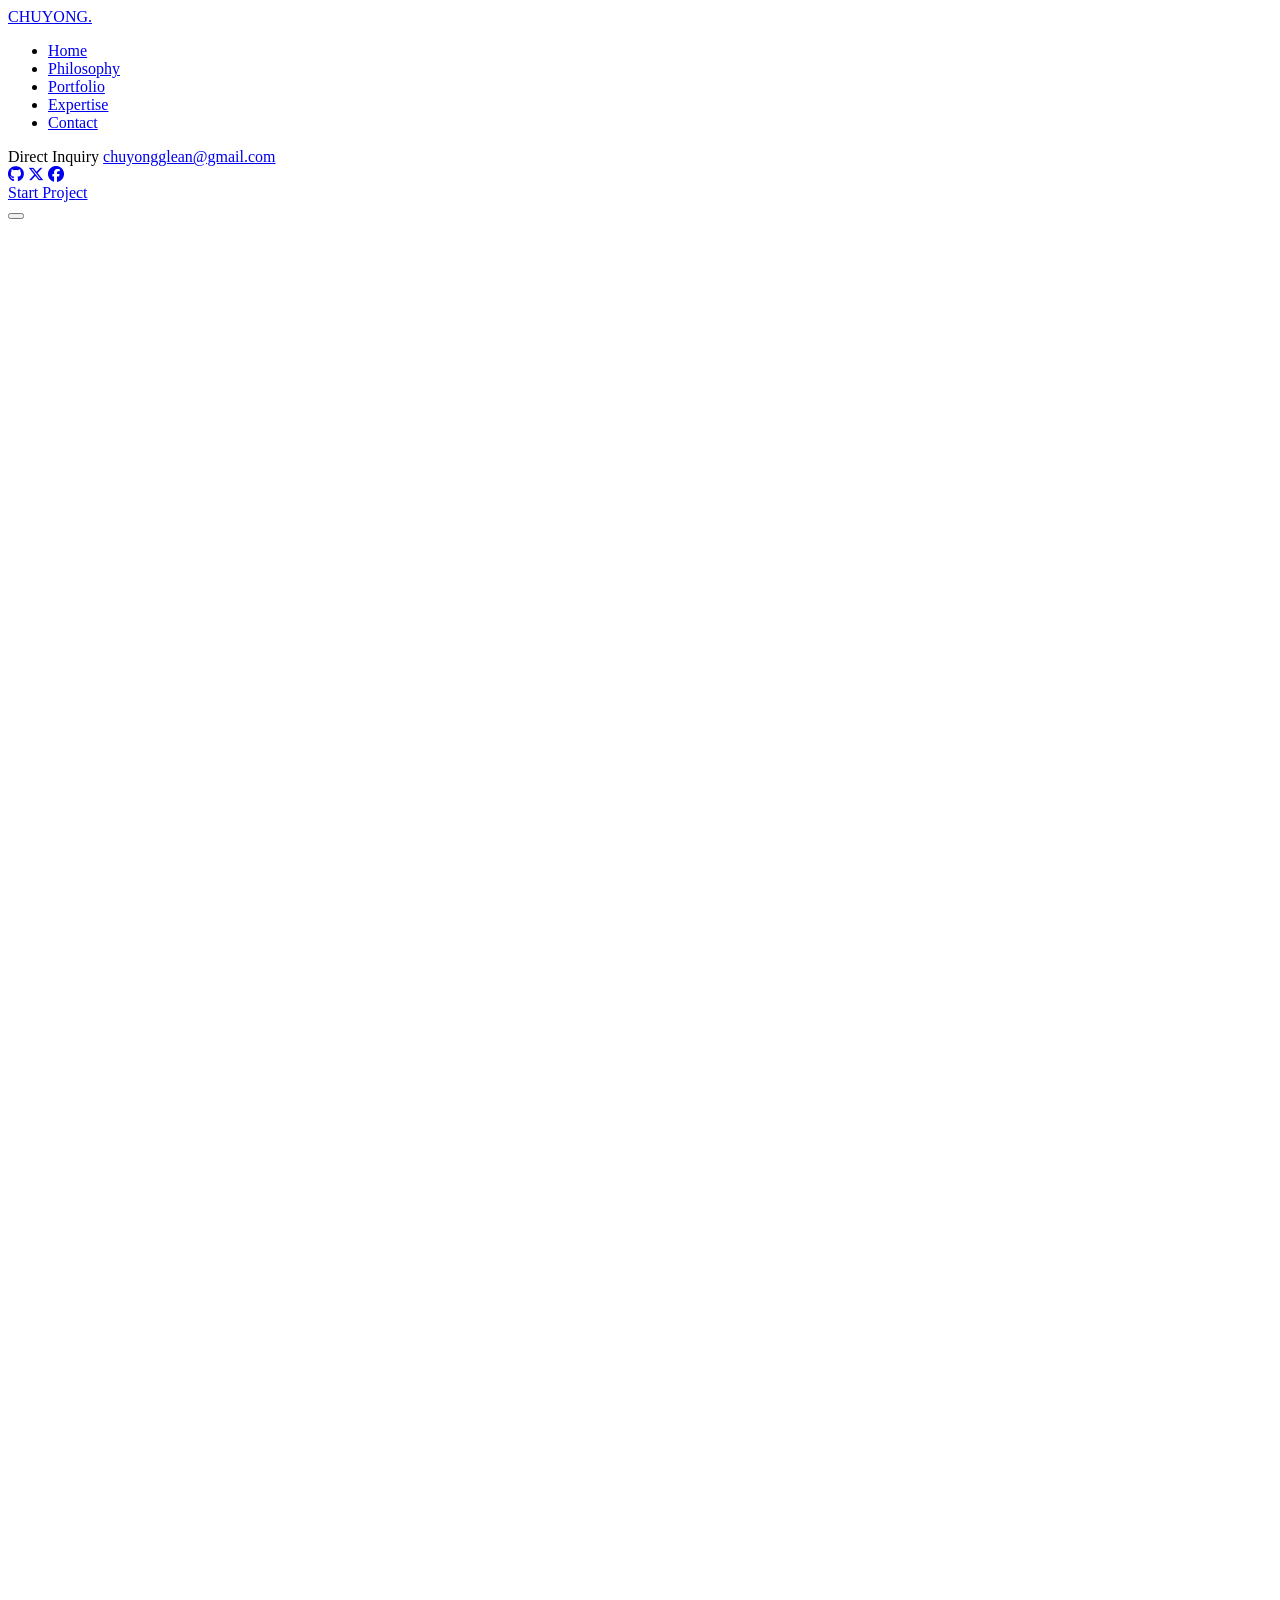
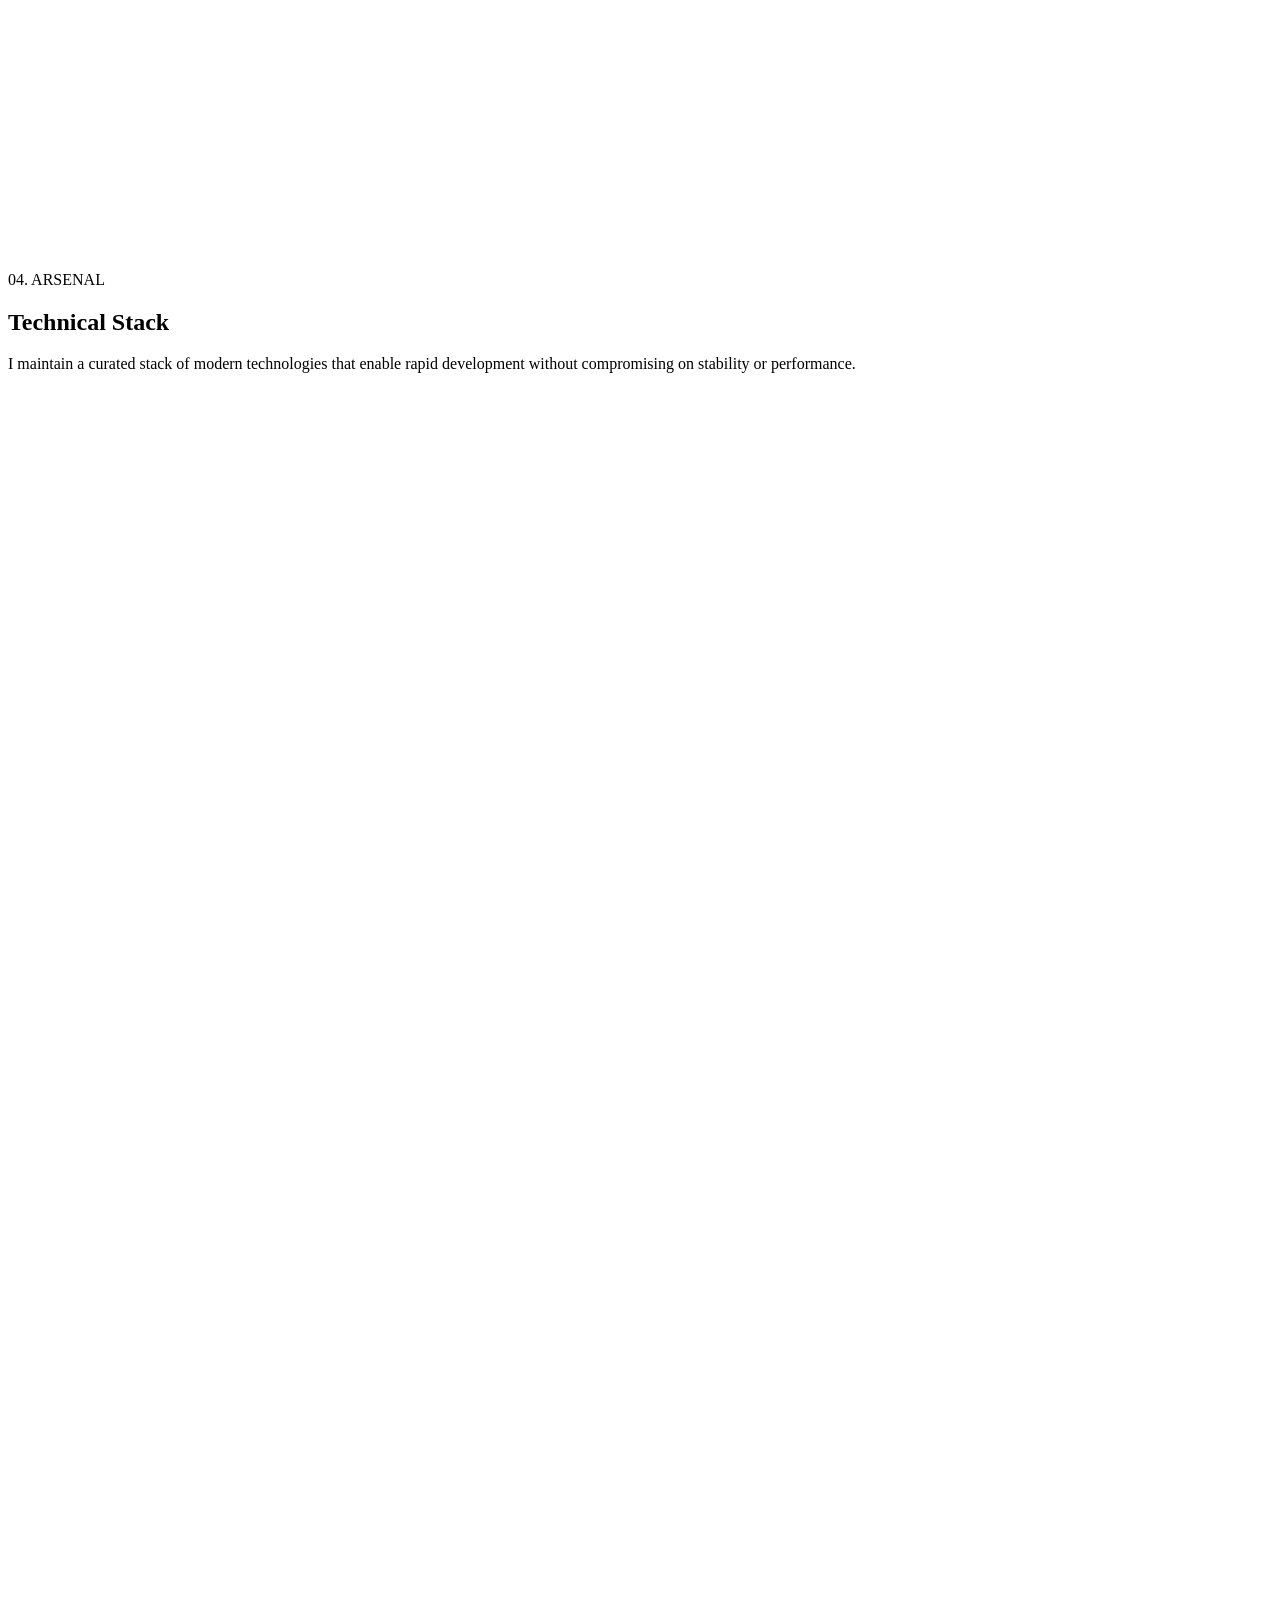
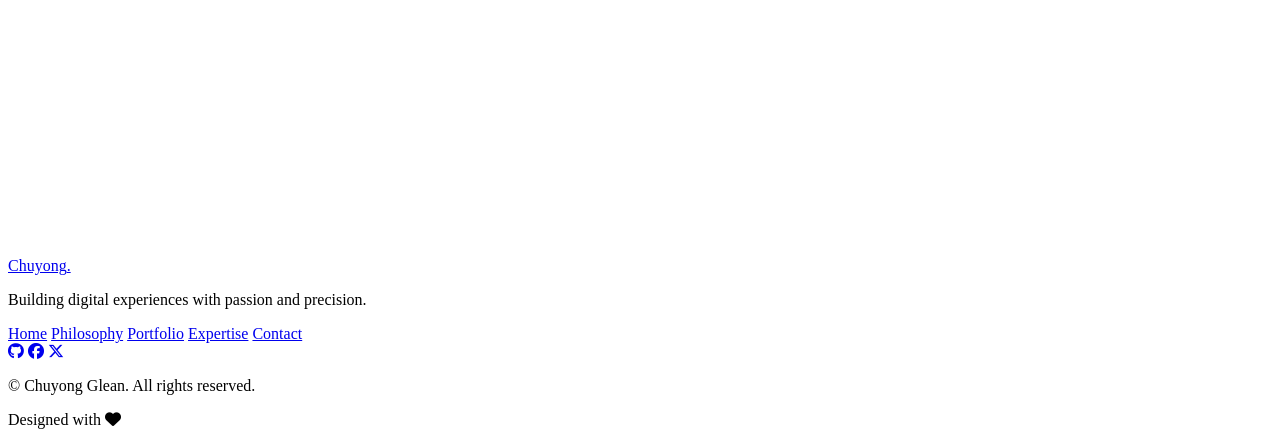
==== index.html @ 459caa67 "commit (index.html)" ====
<!DOCTYPE html><html lang="en"><head>
<!-- Google tag (gtag.js) -->
<script async src="https://www.googletagmanager.com/gtag/js?id=G-3R5TVRF5L5"></script>
<script>
  window.dataLayer = window.dataLayer || [];
  function gtag(){dataLayer.push(arguments);}
  gtag('js', new Date());

  gtag('config', 'G-3R5TVRF5L5');
</script>

 
    <meta charset="UTF-8">
    <meta name="viewport" content="width=device-width, initial-scale=1.0">
    <meta name="description" content="Chuyong Glean - World-Class Software Developer &amp; UI/UX Designer Portfolio">
    <title>Chuyong Glean | Software Developer</title>
    <link rel="stylesheet" href="style.css">
    <link rel="stylesheet" href="index.css">
    <link rel="stylesheet" href="https://fonts.googleapis.com/css2?family=Outfit:wght@300;400;500;600;700&amp;family=Plus+Jakarta+Sans:wght@400;500;600;700&amp;display=swap">
    <link rel="stylesheet" href="https://cdnjs.cloudflare.com/ajax/libs/font-awesome/6.5.1/css/all.min.css">
    <link rel="stylesheet" href="https://unpkg.com/aos@2.3.1/dist/aos.css">
</head>
<body>
    <div class="cursor-dot"></div>
    <div class="cursor-outline"></div>

    <header class="header">
        <div class="container">
            <div class="header-inner">
                <a href="#home" class="logo">
                    <span class="logo-text">CHUYONG</span><span class="logo-dot">.</span>
                </a>
                <nav class="nav-menu" aria-label="Main Navigation">
                    <ul class="nav-list">
                        <li><a href="#home" class="nav-link active">Home</a></li>
                        <li><a href="#about" class="nav-link">Philosophy</a></li>
                        <li><a href="#work" class="nav-link">Portfolio</a></li>
                        <li><a href="#services" class="nav-link">Expertise</a></li>
                        <li><a href="#contact" class="nav-link">Contact</a></li>
                    </ul>
                    <div class="nav-mobile-footer">
                        <div class="nav-mobile-details">
                            <span class="nav-mobile-label">Direct Inquiry</span>
                            <a href="mailto:chuyongglean@gmail.com" class="nav-mobile-link">chuyongglean@gmail.com</a>
                        </div>
                        <div class="nav-mobile-socials">
                            <a href="https://github.com/chuyongglean" target="_blank" aria-label="GitHub"><i class="fa-brands fa-github"></i></a>
                            <a href="https://twitter.com/Chuyongglean" target="_blank" aria-label="Twitter"><i class="fa-brands fa-x-twitter"></i></a>
                            <a href="https://facebook.com/chuyongglean.1" target="_blank" aria-label="Facebook"><i class="fa-brands fa-facebook"></i></a>
                        </div>
                    </div>
                </nav>
                <div class="header-cta">
                    <a href="#contact" class="btn-premium">Start Project</a>
                </div>
                <button class="hamburger" aria-label="Menu">
                    <span class="bar"></span>
                    <span class="bar"></span>
                    <span class="bar"></span>
                </button>
            </div>
        </div>
    </header>

    <main>
        <section id="home" class="hero-section">
            <div class="hero-background">
                <div class="hero-glow-1"></div>
                <div class="hero-glow-2"></div>
            </div>
            <div class="container">
                <div class="hero-grid">
                    <div class="hero-content" data-aos="fade-right" data-aos-duration="1200">
                        <div class="greeting-pill">
                            <span class="pill-dot"></span>
                            <span>Available for global collaboration</span>
                        </div>
                        <h1 class="hero-title">
                            <span class="hero-sub-title">Hello, I'm</span>
                            <span class="hero-main-title"><span class="hero-name">CHUYONG GLEAN</span></span>
                        </h1>
                        <p class="hero-lead">
                            Elite Software Engineer &amp; High-Performance Implementer. I architect world-class digital systems with mathematical precision and refined minimalist aesthetics.
                        </p>
                        <div class="hero-cta-group">
                            <a href="#work" class="btn btn-elite">View Portfolio</a>
                            <a href="pages/biography/index.html" class="btn btn-ghost">My Biography <i class="fa-solid fa-arrow-right-long"></i></a>
                        </div>
                    </div>
                    <div class="hero-visual" data-aos="fade-left" data-aos-duration="1200">
                        <div class="profile-frame">
                            <div class="frame-border"></div>
                            <img src="assets/Chuyongglean.png" alt="Chuyong Glean" class="profile-image-mask" fetchpriority="high">
                            <div class="profile-gradient"></div>
                        </div>
                    </div>
                </div>
            </div>
        </section>
        <section id="about" class="about-elite section-padding">
            <div class="container">
                <div class="about-layout">
                    <div class="about-visual" data-aos="fade-up">
                        <div class="visual-card">
                            <span class="card-label">Engineering Excellence</span>
                            <div class="card-stats">
                                <div class="stat-item">
                                    <span class="stat-value">4+</span>
                                    <span class="stat-name">Years Exp.</span>
                                </div>
                                <div class="stat-item">
                                    <span class="stat-value">25+</span>
                                    <span class="stat-name">Deployments</span>
                                </div>
                            </div>
                        </div>
                    </div>
                    <div class="about-narrative">
                        <div class="section-marker" data-aos="fade-right">01. THE PHILOSOPHY</div>
                        <h2 class="section-title-elite" data-aos="fade-up">
                            Bridging the gap between <span>visionary ideas</span> and high-performance reality.
                        </h2>
                        <p class="narrative-lead" data-aos="fade-up" data-aos-delay="100">
                            I am Chuyong Glean, a Software Engineer dedicated to crafting digital products that define industries. My approach is rooted in mathematical precision, clean architecture, and an obsession with user experience.
                        </p>
                        <div class="narrative-details" data-aos="fade-up" data-aos-delay="200">
                            <p>
                                Specializing in the <strong>Flutter ecosystem</strong> and <strong>Full-Stack JavaScript</strong>, I build systems that don't just function—they excel. From architecting the Shuyong Tech educational platform to developing advanced developer tools like Web IDE, my mission is to empower users through technology.
                            </p>
                        </div>
                        <div class="narrative-cta" data-aos="fade-up" data-aos-delay="300">
                            <a href="pages/biography/index.html" class="link-premium">Read Full Biography <i class="fa-solid fa-arrow-right"></i></a>
                        </div>
                    </div>
                </div>
            </div>
        </section>

        <section id="services" class="expertise-section section-padding">
            <div class="container">
                <div class="section-header-elite" data-aos="fade-up">
                    <div class="section-marker">02. EXPERTISE</div>
                    <h2 class="section-title-minimal">Core Competencies</h2>
                </div>
                <div class="expertise-grid">
                    <div class="expertise-item" data-aos="fade-up">
                        <div class="expertise-count">01</div>
                        <h3 class="expertise-title">Cross-Platform Engineering</h3>
                        <p class="expertise-desc">Building native-performance applications for iOS, Android, and Web using Flutter and Dart. Focus on complex animations and optimized state management.</p>
                        <ul class="expertise-list">
                            <li>Flutter Framework</li>
                            <li>Dart Language</li>
                            <li>Architecture Design</li>
                        </ul>
                    </div>
                    <div class="expertise-item active" data-aos="fade-up" data-aos-delay="100">
                        <div class="expertise-count">02</div>
                        <h3 class="expertise-title">Full-Stack Architecture</h3>
                        <p class="expertise-desc">Designing robust backend systems and scalable frontend interfaces. Expert in React, Node.js, and cloud-native deployments.</p>
                        <ul class="expertise-list">
                            <li>React / Next.js</li>
                            <li>Node.js / Express</li>
                            <li>PostgreSQL / Firebase</li>
                        </ul>
                    </div>
                    <div class="expertise-item" data-aos="fade-up" data-aos-delay="200">
                        <div class="expertise-count">03</div>
                        <h3 class="expertise-title">UI/UX Product Design</h3>
                        <p class="expertise-desc">Translating business logic into intuitive visual hierarchies. High-fidelity prototyping and design-system implementation with Figma.</p>
                        <ul class="expertise-list">
                            <li>Design Systems</li>
                            <li>Figma Prototyping</li>
                            <li>A11y Compliance</li>
                        </ul>
                    </div>
                </div>
            </div>
        </section>

        <section id="work" class="showcase-section section-padding">
            <div class="container">
                <div class="section-header-elite" data-aos="fade-up">
                    <div class="section-marker">03. SHOWCASE</div>
                    <h2 class="section-title-minimal">Flagship Application</h2>
                </div>
                
                <div class="showcase-wrapper">
                    <div class="showcase-grid">
                        <div class="showcase-visual" data-aos="fade-right">
                            <div class="visual-container">
                                <img src="assets/webide.png" alt="Web IDE Interface - A professional mobile code editor with high-performance execution and AI integration" class="showcase-image">
                                <div class="showcase-overlay"></div>
                            </div>
                        </div>
                        <div class="showcase-content" data-aos="fade-left">
                            <div class="showcase-badge">Advanced Web Development</div>
                            <h3 class="showcase-title">Web IDE: AI Code Editor </h3>
                            <p class="showcase-lead">
                                A professional-grade integrated development environment architected specifically for iOS. Web IDE empowers engineers to build, debug, and deploy from anywhere with zero compromises. Featuring a high-performance terminal, robust local file system access, and integrated AI assistance, it represents the absolute pinnacle of mobile software engineering tools.
                            </p>
                            <div class="feature-grid">
                                <div class="feature-card">
                                    <div class="feature-icon-box">
                                        <i class="fa-solid fa-laptop-code"></i>
                                    </div>
                                    <div class="feature-text">
                                        <h4>Desktop-Class Editor</h4>
                                        <p>Full syntax highlighting, auto-completion, and multi-cursor support optimized for high-DPI touch interfaces.</p>
                                    </div>
                                </div>
                                <div class="feature-card">
                                    <div class="feature-icon-box">
                                        <i class="fa-solid fa-brain"></i>
                                    </div>
                                    <div class="feature-text">
                                       <h4>AI-Powered Logic</h4>
                                        <p>Real-time code suggestions and architectural insights powered by deeply integrated neural models.</p>
                                    </div>
                                </div>
                                <div class="feature-card">
                                    <div class="feature-icon-box">
                                        <i class="fa-solid fa-folder-tree"></i>
                                    </div>
                                    <div class="feature-text">
                                        <h4>Elite File Management</h4>
                                        <p>Robust access to local and cloud storage with seamless version control and high-speed execution engines.</p>
                                    </div>
                                </div>
                            </div>
                            <div class="showcase-actions">
                                <a href="https://apps.apple.com/app/id6751813522" target="_blank" class="btn btn-app-store">
                                    <i class="fa-brands fa-apple"></i>
                                    <div class="app-store-text">
                                        <span>Download on the</span>
                                        <strong>App Store</strong>
                                    </div>
                                </a>
                            </div>
                        </div>
                    </div>
                </div>
            </div>
        </section>

        <section id="skills" class="skills-elite section-padding">
            <div class="container">
                <div class="skills-layout">
                    <div class="skills-info">
                        <div class="section-marker">04. ARSENAL</div>
                        <h2 class="section-title-minimal">Technical Stack</h2>
                        <p class="skills-lead">I maintain a curated stack of modern technologies that enable rapid development without compromising on stability or performance.</p>
                    </div>
                    <div class="skills-categories">
                        <div class="skill-tier" data-aos="fade-left">
                            <h4 class="tier-name">Core Engineering</h4>
                            <div class="tier-tags">
                                <span>Flutter</span>
                                <span>Dart</span>
                                <span>TypeScript</span>
                                <span>React</span>
                                <span>Node.js</span>
                            </div>
                        </div>
                        <div class="skill-tier" data-aos="fade-left" data-aos-delay="100">
                            <h4 class="tier-name">Ecosystem & Cloud</h4>
                            <div class="tier-tags">
                                <span>PostgreSQL</span>
                                <span>Firebase</span>
                                <span>AWS</span>
                                <span>Supabase</span>
                                <span>Docker</span>
                                <span>Redis</span>
                            </div>
                        </div>
                        <div class="skill-tier" data-aos="fade-left" data-aos-delay="200">
                            <h4 class="tier-name">Interface & Design</h4>
                            <div class="tier-tags">
                                <span>Figma</span>
                                <span>Tailwind CSS</span>
                                <span>Framer Motion</span>
                                <span>GSAP</span>
                            </div>
                        </div>
                    </div>
                </div>
            </div>
        </section>
        
        <section id="testimonials" class="testimonials-section section-padding">
            <div class="container">
                <div class="section-header text-center" data-aos="fade-up">
                    <span class="section-subtitle">Testimonials</span>
                    <h2 class="section-title">Client Stories</h2>
                </div>
                <div class="testimonials-grid">
                    <div class="testimonial-card" data-aos="fade-up">
                        <div class="quote-icon"><i class="fas fa-quote-right"></i></div>
                        <p class="testimonial-text">"Chuyong is a highly skilled developer with a keen eye for detail. He delivered a high-quality product on time and was a pleasure to work with throughout the entire process. Highly recommended!"</p>
                        <div class="testimonial-user">
                            <img src="https://images.unsplash.com/photo-1507003211169-0a1dd7228f2d?ixlib=rb-4.0.3&amp;auto=format&amp;fit=crop&amp;w=387&amp;q=80" alt="Jane Doe">
                            <div class="user-info">
                                <h4>Jane Doe</h4>
                                <span>CEO, Tech Solutions</span>
                            </div>
                        </div>
                    </div>
                    <div class="testimonial-card" data-aos="fade-up" data-aos-delay="100">
                        <div class="quote-icon"><i class="fas fa-quote-right"></i></div>
                        <p class="testimonial-text">"His understanding of modern software development and UI/UX principles is exceptional. He transformed our rough sketches into a fully functional and beautiful application that exceeded our expectations."
                        </p>
                        <div class="testimonial-user">
                            <img src="https://images.unsplash.com/photo-1500648767791-00dcc994a43e?ixlib=rb-4.0.3&amp;auto=format&amp;fit=crop&amp;w=387&amp;q=80" alt="John Smith">
                            <div class="user-info">
                                <h4>John Smith</h4>
                                <span>PM, Creative Minds</span>
                            </div>
                        </div>
                    </div>
                     <div class="testimonial-card" data-aos="fade-up" data-aos-delay="200">
                        <div class="quote-icon"><i class="fas fa-quote-right"></i></div>
                        <p class="testimonial-text">"Working with Chuyong was a breeze. He communicates clearly, understands requirements quickly, and delivers pixel-perfect code. A true professional in every sense."</p>
                        <div class="testimonial-user">
                            <img src="https://images.unsplash.com/photo-1494790108377-be9c29b29330?ixlib=rb-4.0.3&amp;auto=format&amp;fit=crop&amp;w=387&amp;q=80" alt="Sarah Lee">
                            <div class="user-info">
                                <h4>Sarah Lee</h4>
                                <span>Founder, StartUp Inc</span>
                            </div>
                        </div>
                    </div>
                </div>
            </div>
        </section>

        <section id="contact" class="contact-section section-padding">
            <div class="container">
                <div class="contact-wrapper">
                    <div class="contact-info" data-aos="fade-right">
                        <span class="section-subtitle">Get in Touch</span>
                        <h2 class="section-title">Let's Build Something <span class="gradient-text">Amazing!</span></h2>
                        <p>I'm currently available for freelance work and open to discussing new projects. Whether you have a question or just want to say hi, my inbox is always open!</p>
                        
                        <div class="contact-details">
                            <div class="contact-item">
                                <div class="icon-circle"><i class="fas fa-envelope"></i></div>
                                <div>
                                    <h4>Email Me</h4>
                                    <p>chuyongglean@gmail.com</p>
                                </div>
                            </div>
                            <div class="contact-item">
                                <div class="icon-circle"><i class="fas fa-phone"></i></div>
                                <div>
                                    <h4>Call Me</h4>
                                    <p>+237 674 246 593</p>
                                </div>
                            </div>
                            <div class="contact-item">
                                <div class="icon-circle"><i class="fas fa-map-marker-alt"></i></div>
                                <div>
                                    <h4>Location</h4>
                                    <p>Cameroon, Africa</p>
                                </div>
                            </div>
                        </div>
                    </div>
                    <div class="contact-form-container" data-aos="fade-left">
                        <form class="contact-form" id="contactForm" novalidate="">
                            <h3>Send Message</h3>
                            <div class="form-group">
                                <label for="name">Full Name</label>
                                <input type="text" id="name" name="name" placeholder="John Doe" required="">
                            </div>
                            <div class="form-group">
                                <label for="email">Email Address</label>
                                <input type="email" id="email" name="email" placeholder="john@example.com" required="">
                            </div>
                            <div class="form-group">
                                <label for="subject">Subject</label>
                                <select id="subject" name="subject" required="">
                                    <option value="" disabled selected>Select Inquiry Type</option>
                                    <option value="New Project Proposal">New Project Proposal</option>
                                    <option value="Professional Networking">Professional Networking</option>
                                    <option value="Technical Consultation">Technical Consultation</option>
                                    <option value="General Inquiry">General Inquiry</option>
                                </select>
                            </div>
                            <div class="form-group">
                                <label for="message">Message</label>
                                <textarea id="message" name="message" rows="4" placeholder="Tell me about your project..." required=""></textarea>
                            </div>
                            <button type="submit" class="btn primary-btn submit-btn">Send Message <i class="fas fa-paper-plane"></i></button>
                            <div id="form-status"></div>
                        </form>
                    </div>
                </div>
            </div>
        </section>
    </main>

    <footer class="footer">
        <div class="container">
            <div class="footer-content">
                <div class="footer-logo">
                    <a href="#home">Chuyong<span class="dot">.</span></a>
                    <p>Building digital experiences with passion and precision.</p>
                </div>
                <div class="footer-nav">
                    <div class="footer-links">
                        <a href="#home">Home</a>
                        <a href="#about">Philosophy</a>
                        <a href="#work">Portfolio</a>
                        <a href="#services">Expertise</a>
                        <a href="#contact">Contact</a>
                    </div>
                    <div class="footer-socials">
                        <a href="https://github.com/chuyongglean" target="_blank" title="GitHub"><i class="fab fa-github"></i></a>
                        <a href="https://facebook.com/chuyongglean.1" target="_blank" title="Facebook"><i class="fab fa-facebook"></i></a>
                        <a href="https://twitter.com/Chuyongglean" target="_blank" title="Twitter"><i class="fa-brands fa-x-twitter"></i></a>
                    </div>
                </div>
            </div>
            <div class="footer-bottom">
                <p>© <span id="current-year"></span> Chuyong Glean. All rights reserved.</p>
                <p>Designed with <i class="fas fa-heart pulse"></i></p>
            </div>
        </div>
    </footer>

    <script src="https://unpkg.com/aos@2.3.1/dist/aos.js"></script>
    <script src="script.js"></script>


            </body></html>
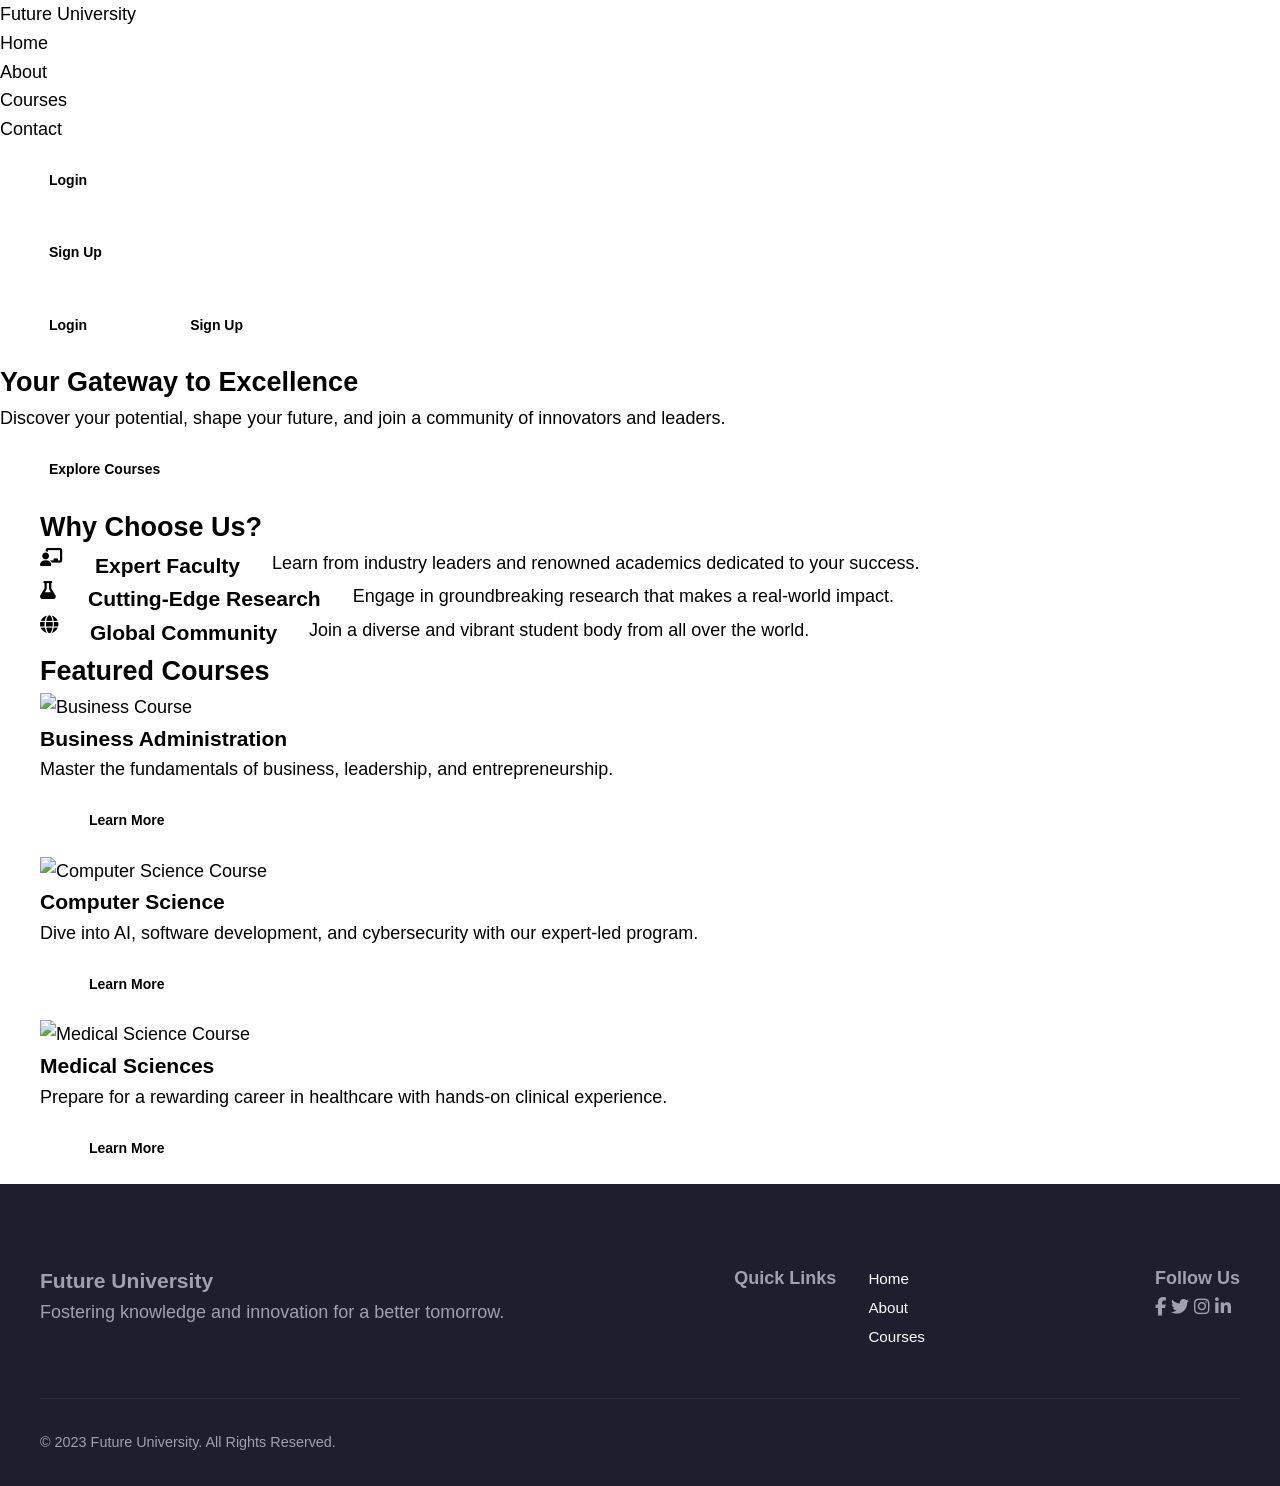
==== commit c589e755: "commit (index.html)" ====
--- a/index.html
+++ b/index.html
@@ -1,433 +1,136 @@
 <!DOCTYPE html><html lang="en"><head>
-<!-- Google tag (gtag.js) -->
-<script async src="https://www.googletagmanager.com/gtag/js?id=G-3R5TVRF5L5"></script>
-<script>
-  window.dataLayer = window.dataLayer || [];
-  function gtag(){dataLayer.push(arguments);}
-  gtag('js', new Date());
-
-  gtag('config', 'G-3R5TVRF5L5');
-</script>
-
- 
     <meta charset="UTF-8">
     <meta name="viewport" content="width=device-width, initial-scale=1.0">
-    <meta name="description" content="Chuyong Glean - World-Class Software Developer &amp; UI/UX Designer Portfolio">
-    <title>Chuyong Glean | Software Developer</title>
+    <title>Future University - Your Gateway to Excellence</title>
     <link rel="stylesheet" href="style.css">
-    <link rel="stylesheet" href="index.css">
-    <link rel="stylesheet" href="https://fonts.googleapis.com/css2?family=Outfit:wght@300;400;500;600;700&amp;family=Plus+Jakarta+Sans:wght@400;500;600;700&amp;display=swap">
-    <link rel="stylesheet" href="https://cdnjs.cloudflare.com/ajax/libs/font-awesome/6.5.1/css/all.min.css">
-    <link rel="stylesheet" href="https://unpkg.com/aos@2.3.1/dist/aos.css">
-</head>
+    <link rel="preconnect" href="https://fonts.googleapis.com">
+    <link rel="preconnect" href="https://fonts.gstatic.com" crossorigin="">
+    <link href="https://fonts.googleapis.com/css2?family=Poppins:wght@300;400;600;700&amp;display=swap" rel="stylesheet">
+    <link rel="stylesheet" href="https://cdnjs.cloudflare.com/ajax/libs/font-awesome/6.4.0/css/all.min.css">
+<link rel="stylesheet" href="pages/dashboard/css/dashboard.css"><link rel="stylesheet" href="pages/auth/css/auth.css"></head>
 <body>
-    <div class="cursor-dot"></div>
-    <div class="cursor-outline"></div>
 
     <header class="header">
-        <div class="container">
-            <div class="header-inner">
-                <a href="#home" class="logo">
-                    <span class="logo-text">CHUYONG</span><span class="logo-dot">.</span>
-                </a>
-                <nav class="nav-menu" aria-label="Main Navigation">
-                    <ul class="nav-list">
-                        <li><a href="#home" class="nav-link active">Home</a></li>
-                        <li><a href="#about" class="nav-link">Philosophy</a></li>
-                        <li><a href="#work" class="nav-link">Portfolio</a></li>
-                        <li><a href="#services" class="nav-link">Expertise</a></li>
-                        <li><a href="#contact" class="nav-link">Contact</a></li>
-                    </ul>
-                    <div class="nav-mobile-footer">
-                        <div class="nav-mobile-details">
-                            <span class="nav-mobile-label">Direct Inquiry</span>
-                            <a href="mailto:chuyongglean@gmail.com" class="nav-mobile-link">chuyongglean@gmail.com</a>
-                        </div>
-                        <div class="nav-mobile-socials">
-                            <a href="https://github.com/chuyongglean" target="_blank" aria-label="GitHub"><i class="fa-brands fa-github"></i></a>
-                            <a href="https://twitter.com/Chuyongglean" target="_blank" aria-label="Twitter"><i class="fa-brands fa-x-twitter"></i></a>
-                            <a href="https://facebook.com/chuyongglean.1" target="_blank" aria-label="Facebook"><i class="fa-brands fa-facebook"></i></a>
-                        </div>
-                    </div>
-                </nav>
-                <div class="header-cta">
-                    <a href="#contact" class="btn-premium">Start Project</a>
-                </div>
-                <button class="hamburger" aria-label="Menu">
-                    <span class="bar"></span>
-                    <span class="bar"></span>
-                    <span class="bar"></span>
-                </button>
+        <nav class="navbar">
+            <a href="index.html" class="nav-logo">Future University</a>
+            <ul class="nav-menu">
+                <li class="nav-item"><a href="#" class="nav-link">Home</a></li>
+                <li class="nav-item"><a href="#about" class="nav-link">About</a></li>
+                <li class="nav-item"><a href="#courses" class="nav-link">Courses</a></li>
+                <li class="nav-item"><a href="#contact" class="nav-link">Contact</a></li>
+                <li class="nav-item nav-item-auth">
+                    <a href="pages/login/html/login.html" class="btn btn-secondary">Login</a>
+                </li>
+                <li class="nav-item nav-item-auth">
+                    <a href="pages/signup/html/signup.html" class="btn btn-primary">Sign Up</a>
+                </li>
+            </ul>
+            <div class="nav-auth">
+                <a href="pages/login/html/login.html" class="btn btn-secondary">Login</a>
+                <a href="pages/signup/html/signup.html" class="btn btn-primary">Sign Up</a>
             </div>
-        </div>
+            <div class="hamburger">
+                <span class="bar"></span>
+                <span class="bar"></span>
+                <span class="bar"></span>
+            </div>
+        </nav>
     </header>
 
     <main>
-        <section id="home" class="hero-section">
-            <div class="hero-background">
-                <div class="hero-glow-1"></div>
-                <div class="hero-glow-2"></div>
+        <section class="hero">
+            <div class="hero-content">
+                <h1>Your Gateway to Excellence</h1>
+                <p>Discover your potential, shape your future, and join a community of innovators and leaders.</p>
+                <a href="#courses" class="btn btn-primary btn-lg">Explore Courses</a>
             </div>
-            <div class="container">
-                <div class="hero-grid">
-                    <div class="hero-content" data-aos="fade-right" data-aos-duration="1200">
-                        <div class="greeting-pill">
-                            <span class="pill-dot"></span>
-                            <span>Available for global collaboration</span>
-                        </div>
-                        <h1 class="hero-title">
-                            <span class="hero-sub-title">Hello, I'm</span>
-                            <span class="hero-main-title"><span class="hero-name">CHUYONG GLEAN</span></span>
-                        </h1>
-                        <p class="hero-lead">
-                            Elite Software Engineer &amp; High-Performance Implementer. I architect world-class digital systems with mathematical precision and refined minimalist aesthetics.
-                        </p>
-                        <div class="hero-cta-group">
-                            <a href="#work" class="btn btn-elite">View Portfolio</a>
-                            <a href="pages/biography/index.html" class="btn btn-ghost">My Biography <i class="fa-solid fa-arrow-right-long"></i></a>
-                        </div>
-                    </div>
-                    <div class="hero-visual" data-aos="fade-left" data-aos-duration="1200">
-                        <div class="profile-frame">
-                            <div class="frame-border"></div>
-                            <img src="assets/Chuyongglean.png" alt="Chuyong Glean" class="profile-image-mask" fetchpriority="high">
-                            <div class="profile-gradient"></div>
-                        </div>
-                    </div>
+        </section>
+
+        <section id="about" class="container about-section">
+            <h2>Why Choose Us?</h2>
+            <div class="features">
+                <div class="feature-card">
+                    <i class="fas fa-chalkboard-teacher"></i>
+                    <h3>Expert Faculty</h3>
+                    <p>Learn from industry leaders and renowned academics dedicated to your success.</p>
+                </div>
+                <div class="feature-card">
+                    <i class="fas fa-flask"></i>
+                    <h3>Cutting-Edge Research</h3>
+                    <p>Engage in groundbreaking research that makes a real-world impact.</p>
+                </div>
+                <div class="feature-card">
+                    <i class="fas fa-globe"></i>
+                    <h3>Global Community</h3>
+                    <p>Join a diverse and vibrant student body from all over the world.</p>
                 </div>
             </div>
         </section>
-        <section id="about" class="about-elite section-padding">
+
+        <section id="courses" class="courses-section">
             <div class="container">
-                <div class="about-layout">
-                    <div class="about-visual" data-aos="fade-up">
-                        <div class="visual-card">
-                            <span class="card-label">Engineering Excellence</span>
-                            <div class="card-stats">
-                                <div class="stat-item">
-                                    <span class="stat-value">4+</span>
-                                    <span class="stat-name">Years Exp.</span>
-                                </div>
-                                <div class="stat-item">
-                                    <span class="stat-value">25+</span>
-                                    <span class="stat-name">Deployments</span>
-                                </div>
-                            </div>
+                <h2>Featured Courses</h2>
+                <div class="course-grid">
+                    <div class="course-card">
+                        <img src="https://images.unsplash.com/photo-1542744173-8e7e53415bb0?ixlib=rb-4.0.3&amp;ixid=M3wxMjA3fDB8MHxwaG90by1wYWdlfHx8fGVufDB8fHx8fA%3D%3D&amp;auto=format&amp;fit=crop&amp;w=1170&amp;q=80" alt="Business Course">
+                        <div class="course-content">
+                            <h3>Business Administration</h3>
+                            <p>Master the fundamentals of business, leadership, and entrepreneurship.</p>
+                            <a href="#" class="btn btn-secondary">Learn More</a>
                         </div>
                     </div>
-                    <div class="about-narrative">
-                        <div class="section-marker" data-aos="fade-right">01. THE PHILOSOPHY</div>
-                        <h2 class="section-title-elite" data-aos="fade-up">
-                            Bridging the gap between <span>visionary ideas</span> and high-performance reality.
-                        </h2>
-                        <p class="narrative-lead" data-aos="fade-up" data-aos-delay="100">
-                            I am Chuyong Glean, a Software Engineer dedicated to crafting digital products that define industries. My approach is rooted in mathematical precision, clean architecture, and an obsession with user experience.
-                        </p>
-                        <div class="narrative-details" data-aos="fade-up" data-aos-delay="200">
-                            <p>
-                                Specializing in the <strong>Flutter ecosystem</strong> and <strong>Full-Stack JavaScript</strong>, I build systems that don't just function—they excel. From architecting the Shuyong Tech educational platform to developing advanced developer tools like Web IDE, my mission is to empower users through technology.
-                            </p>
+                    <div class="course-card">
+                        <img src="https://images.unsplash.com/photo-1518770660439-4636190af475?ixlib=rb-4.0.3&amp;ixid=M3wxMjA3fDB8MHxwaG90by1wYWdlfHx8fGVufDB8fHx8fA%3D%3D&amp;auto=format&amp;fit=crop&amp;w=1170&amp;q=80" alt="Computer Science Course">
+                        <div class="course-content">
+                            <h3>Computer Science</h3>
+                            <p>Dive into AI, software development, and cybersecurity with our expert-led program.</p>
+                            <a href="#" class="btn btn-secondary">Learn More</a>
                         </div>
-                        <div class="narrative-cta" data-aos="fade-up" data-aos-delay="300">
-                            <a href="pages/biography/index.html" class="link-premium">Read Full Biography <i class="fa-solid fa-arrow-right"></i></a>
+                    </div>
+                    <div class="course-card">
+                        <img src="https://images.unsplash.com/photo-1532187863486-abf9dbad1b69?ixlib=rb-4.0.3&amp;ixid=M3wxMjA3fDB8MHxwaG90by1wYWdlfHx8fGVufDB8fHx8fA%3D%3D&amp;auto=format&amp;fit=crop&amp;w=1170&amp;q=80" alt="Medical Science Course">
+                        <div class="course-content">
+                            <h3>Medical Sciences</h3>
+                            <p>Prepare for a rewarding career in healthcare with hands-on clinical experience.</p>
+                            <a href="#" class="btn btn-secondary">Learn More</a>
                         </div>
                     </div>
                 </div>
             </div>
         </section>
 
-        <section id="services" class="expertise-section section-padding">
-            <div class="container">
-                <div class="section-header-elite" data-aos="fade-up">
-                    <div class="section-marker">02. EXPERTISE</div>
-                    <h2 class="section-title-minimal">Core Competencies</h2>
-                </div>
-                <div class="expertise-grid">
-                    <div class="expertise-item" data-aos="fade-up">
-                        <div class="expertise-count">01</div>
-                        <h3 class="expertise-title">Cross-Platform Engineering</h3>
-                        <p class="expertise-desc">Building native-performance applications for iOS, Android, and Web using Flutter and Dart. Focus on complex animations and optimized state management.</p>
-                        <ul class="expertise-list">
-                            <li>Flutter Framework</li>
-                            <li>Dart Language</li>
-                            <li>Architecture Design</li>
-                        </ul>
-                    </div>
-                    <div class="expertise-item active" data-aos="fade-up" data-aos-delay="100">
-                        <div class="expertise-count">02</div>
-                        <h3 class="expertise-title">Full-Stack Architecture</h3>
-                        <p class="expertise-desc">Designing robust backend systems and scalable frontend interfaces. Expert in React, Node.js, and cloud-native deployments.</p>
-                        <ul class="expertise-list">
-                            <li>React / Next.js</li>
-                            <li>Node.js / Express</li>
-                            <li>PostgreSQL / Firebase</li>
-                        </ul>
-                    </div>
-                    <div class="expertise-item" data-aos="fade-up" data-aos-delay="200">
-                        <div class="expertise-count">03</div>
-                        <h3 class="expertise-title">UI/UX Product Design</h3>
-                        <p class="expertise-desc">Translating business logic into intuitive visual hierarchies. High-fidelity prototyping and design-system implementation with Figma.</p>
-                        <ul class="expertise-list">
-                            <li>Design Systems</li>
-                            <li>Figma Prototyping</li>
-                            <li>A11y Compliance</li>
-                        </ul>
-                    </div>
-                </div>
-            </div>
-        </section>
-
-        <section id="work" class="showcase-section section-padding">
-            <div class="container">
-                <div class="section-header-elite" data-aos="fade-up">
-                    <div class="section-marker">03. SHOWCASE</div>
-                    <h2 class="section-title-minimal">Flagship Application</h2>
-                </div>
-                
-                <div class="showcase-wrapper">
-                    <div class="showcase-grid">
-                        <div class="showcase-visual" data-aos="fade-right">
-                            <div class="visual-container">
-                                <img src="assets/webide.png" alt="Web IDE Interface - A professional mobile code editor with high-performance execution and AI integration" class="showcase-image">
-                                <div class="showcase-overlay"></div>
-                            </div>
-                        </div>
-                        <div class="showcase-content" data-aos="fade-left">
-                            <div class="showcase-badge">Advanced Web Development</div>
-                            <h3 class="showcase-title">Web IDE: AI Code Editor </h3>
-                            <p class="showcase-lead">
-                                A professional-grade integrated development environment architected specifically for iOS. Web IDE empowers engineers to build, debug, and deploy from anywhere with zero compromises. Featuring a high-performance terminal, robust local file system access, and integrated AI assistance, it represents the absolute pinnacle of mobile software engineering tools.
-                            </p>
-                            <div class="feature-grid">
-                                <div class="feature-card">
-                                    <div class="feature-icon-box">
-                                        <i class="fa-solid fa-laptop-code"></i>
-                                    </div>
-                                    <div class="feature-text">
-                                        <h4>Desktop-Class Editor</h4>
-                                        <p>Full syntax highlighting, auto-completion, and multi-cursor support optimized for high-DPI touch interfaces.</p>
-                                    </div>
-                                </div>
-                                <div class="feature-card">
-                                    <div class="feature-icon-box">
-                                        <i class="fa-solid fa-brain"></i>
-                                    </div>
-                                    <div class="feature-text">
-                                       <h4>AI-Powered Logic</h4>
-                                        <p>Real-time code suggestions and architectural insights powered by deeply integrated neural models.</p>
-                                    </div>
-                                </div>
-                                <div class="feature-card">
-                                    <div class="feature-icon-box">
-                                        <i class="fa-solid fa-folder-tree"></i>
-                                    </div>
-                                    <div class="feature-text">
-                                        <h4>Elite File Management</h4>
-                                        <p>Robust access to local and cloud storage with seamless version control and high-speed execution engines.</p>
-                                    </div>
-                                </div>
-                            </div>
-                            <div class="showcase-actions">
-                                <a href="https://apps.apple.com/app/id6751813522" target="_blank" class="btn btn-app-store">
-                                    <i class="fa-brands fa-apple"></i>
-                                    <div class="app-store-text">
-                                        <span>Download on the</span>
-                                        <strong>App Store</strong>
-                                    </div>
-                                </a>
-                            </div>
-                        </div>
-                    </div>
-                </div>
-            </div>
-        </section>
-
-        <section id="skills" class="skills-elite section-padding">
-            <div class="container">
-                <div class="skills-layout">
-                    <div class="skills-info">
-                        <div class="section-marker">04. ARSENAL</div>
-                        <h2 class="section-title-minimal">Technical Stack</h2>
-                        <p class="skills-lead">I maintain a curated stack of modern technologies that enable rapid development without compromising on stability or performance.</p>
-                    </div>
-                    <div class="skills-categories">
-                        <div class="skill-tier" data-aos="fade-left">
-                            <h4 class="tier-name">Core Engineering</h4>
-                            <div class="tier-tags">
-                                <span>Flutter</span>
-                                <span>Dart</span>
-                                <span>TypeScript</span>
-                                <span>React</span>
-                                <span>Node.js</span>
-                            </div>
-                        </div>
-                        <div class="skill-tier" data-aos="fade-left" data-aos-delay="100">
-                            <h4 class="tier-name">Ecosystem & Cloud</h4>
-                            <div class="tier-tags">
-                                <span>PostgreSQL</span>
-                                <span>Firebase</span>
-                                <span>AWS</span>
-                                <span>Supabase</span>
-                                <span>Docker</span>
-                                <span>Redis</span>
-                            </div>
-                        </div>
-                        <div class="skill-tier" data-aos="fade-left" data-aos-delay="200">
-                            <h4 class="tier-name">Interface & Design</h4>
-                            <div class="tier-tags">
-                                <span>Figma</span>
-                                <span>Tailwind CSS</span>
-                                <span>Framer Motion</span>
-                                <span>GSAP</span>
-                            </div>
-                        </div>
-                    </div>
-                </div>
-            </div>
-        </section>
-        
-        <section id="testimonials" class="testimonials-section section-padding">
-            <div class="container">
-                <div class="section-header text-center" data-aos="fade-up">
-                    <span class="section-subtitle">Testimonials</span>
-                    <h2 class="section-title">Client Stories</h2>
-                </div>
-                <div class="testimonials-grid">
-                    <div class="testimonial-card" data-aos="fade-up">
-                        <div class="quote-icon"><i class="fas fa-quote-right"></i></div>
-                        <p class="testimonial-text">"Chuyong is a highly skilled developer with a keen eye for detail. He delivered a high-quality product on time and was a pleasure to work with throughout the entire process. Highly recommended!"</p>
-                        <div class="testimonial-user">
-                            <img src="https://images.unsplash.com/photo-1507003211169-0a1dd7228f2d?ixlib=rb-4.0.3&amp;auto=format&amp;fit=crop&amp;w=387&amp;q=80" alt="Jane Doe">
-                            <div class="user-info">
-                                <h4>Jane Doe</h4>
-                                <span>CEO, Tech Solutions</span>
-                            </div>
-                        </div>
-                    </div>
-                    <div class="testimonial-card" data-aos="fade-up" data-aos-delay="100">
-                        <div class="quote-icon"><i class="fas fa-quote-right"></i></div>
-                        <p class="testimonial-text">"His understanding of modern software development and UI/UX principles is exceptional. He transformed our rough sketches into a fully functional and beautiful application that exceeded our expectations."
-                        </p>
-                        <div class="testimonial-user">
-                            <img src="https://images.unsplash.com/photo-1500648767791-00dcc994a43e?ixlib=rb-4.0.3&amp;auto=format&amp;fit=crop&amp;w=387&amp;q=80" alt="John Smith">
-                            <div class="user-info">
-                                <h4>John Smith</h4>
-                                <span>PM, Creative Minds</span>
-                            </div>
-                        </div>
-                    </div>
-                     <div class="testimonial-card" data-aos="fade-up" data-aos-delay="200">
-                        <div class="quote-icon"><i class="fas fa-quote-right"></i></div>
-                        <p class="testimonial-text">"Working with Chuyong was a breeze. He communicates clearly, understands requirements quickly, and delivers pixel-perfect code. A true professional in every sense."</p>
-                        <div class="testimonial-user">
-                            <img src="https://images.unsplash.com/photo-1494790108377-be9c29b29330?ixlib=rb-4.0.3&amp;auto=format&amp;fit=crop&amp;w=387&amp;q=80" alt="Sarah Lee">
-                            <div class="user-info">
-                                <h4>Sarah Lee</h4>
-                                <span>Founder, StartUp Inc</span>
-                            </div>
-                        </div>
-                    </div>
-                </div>
-            </div>
-        </section>
-
-        <section id="contact" class="contact-section section-padding">
-            <div class="container">
-                <div class="contact-wrapper">
-                    <div class="contact-info" data-aos="fade-right">
-                        <span class="section-subtitle">Get in Touch</span>
-                        <h2 class="section-title">Let's Build Something <span class="gradient-text">Amazing!</span></h2>
-                        <p>I'm currently available for freelance work and open to discussing new projects. Whether you have a question or just want to say hi, my inbox is always open!</p>
-                        
-                        <div class="contact-details">
-                            <div class="contact-item">
-                                <div class="icon-circle"><i class="fas fa-envelope"></i></div>
-                                <div>
-                                    <h4>Email Me</h4>
-                                    <p>chuyongglean@gmail.com</p>
-                                </div>
-                            </div>
-                            <div class="contact-item">
-                                <div class="icon-circle"><i class="fas fa-phone"></i></div>
-                                <div>
-                                    <h4>Call Me</h4>
-                                    <p>+237 674 246 593</p>
-                                </div>
-                            </div>
-                            <div class="contact-item">
-                                <div class="icon-circle"><i class="fas fa-map-marker-alt"></i></div>
-                                <div>
-                                    <h4>Location</h4>
-                                    <p>Cameroon, Africa</p>
-                                </div>
-                            </div>
-                        </div>
-                    </div>
-                    <div class="contact-form-container" data-aos="fade-left">
-                        <form class="contact-form" id="contactForm" novalidate="">
-                            <h3>Send Message</h3>
-                            <div class="form-group">
-                                <label for="name">Full Name</label>
-                                <input type="text" id="name" name="name" placeholder="John Doe" required="">
-                            </div>
-                            <div class="form-group">
-                                <label for="email">Email Address</label>
-                                <input type="email" id="email" name="email" placeholder="john@example.com" required="">
-                            </div>
-                            <div class="form-group">
-                                <label for="subject">Subject</label>
-                                <select id="subject" name="subject" required="">
-                                    <option value="" disabled selected>Select Inquiry Type</option>
-                                    <option value="New Project Proposal">New Project Proposal</option>
-                                    <option value="Professional Networking">Professional Networking</option>
-                                    <option value="Technical Consultation">Technical Consultation</option>
-                                    <option value="General Inquiry">General Inquiry</option>
-                                </select>
-                            </div>
-                            <div class="form-group">
-                                <label for="message">Message</label>
-                                <textarea id="message" name="message" rows="4" placeholder="Tell me about your project..." required=""></textarea>
-                            </div>
-                            <button type="submit" class="btn primary-btn submit-btn">Send Message <i class="fas fa-paper-plane"></i></button>
-                            <div id="form-status"></div>
-                        </form>
-                    </div>
-                </div>
-            </div>
-        </section>
     </main>
 
-    <footer class="footer">
+    <footer id="contact" class="footer">
         <div class="container">
             <div class="footer-content">
-                <div class="footer-logo">
-                    <a href="#home">Chuyong<span class="dot">.</span></a>
-                    <p>Building digital experiences with passion and precision.</p>
+                <div class="footer-about">
+                    <h3>Future University</h3>
+                    <p>Fostering knowledge and innovation for a better tomorrow.</p>
                 </div>
-                <div class="footer-nav">
-                    <div class="footer-links">
-                        <a href="#home">Home</a>
-                        <a href="#about">Philosophy</a>
-                        <a href="#work">Portfolio</a>
-                        <a href="#services">Expertise</a>
-                        <a href="#contact">Contact</a>
-                    </div>
-                    <div class="footer-socials">
-                        <a href="https://github.com/chuyongglean" target="_blank" title="GitHub"><i class="fab fa-github"></i></a>
-                        <a href="https://facebook.com/chuyongglean.1" target="_blank" title="Facebook"><i class="fab fa-facebook"></i></a>
-                        <a href="https://twitter.com/Chuyongglean" target="_blank" title="Twitter"><i class="fa-brands fa-x-twitter"></i></a>
-                    </div>
+                <div class="footer-links">
+                    <h4>Quick Links</h4>
+                    <ul>
+                        <li><a href="#">Home</a></li>
+                        <li><a href="#about">About</a></li>
+                        <li><a href="#courses">Courses</a></li>
+                    </ul>
+                </div>
+                <div class="footer-social">
+                    <h4>Follow Us</h4>
+                    <a href="#"><i class="fab fa-facebook-f"></i></a>
+                    <a href="#"><i class="fab fa-twitter"></i></a>
+                    <a href="#"><i class="fab fa-instagram"></i></a>
+                    <a href="#"><i class="fab fa-linkedin-in"></i></a>
                 </div>
             </div>
             <div class="footer-bottom">
-                <p>© <span id="current-year"></span> Chuyong Glean. All rights reserved.</p>
-                <p>Designed with <i class="fas fa-heart pulse"></i></p>
+                <p>© 2023 Future University. All Rights Reserved.</p>
             </div>
         </div>
     </footer>
 
-    <script src="https://unpkg.com/aos@2.3.1/dist/aos.js"></script>
     <script src="script.js"></script>
 
 
-            </body></html>+<script src="pages/signup/js/signup.js"></script><script src="pages/login/js/login.js"></script><script src="pages/dashboard/js/dashboard.js"></script></body></html>
--- a/style.css
+++ b/style.css
@@ -0,0 +1,1607 @@
+:root {
+    /* --- Elite Minimalist Palette (60-30-10 Rule) --- */
+    --white: #FFFFFF;        /* 60% Primary Foundation */
+    --slate: #475569;        /* 30% Secondary/Muted Neutral */
+    --matte-black: #000000;  /* 10% Accent Matte Black */
+    --black: var(--matte-black);
+    --primary: var(--matte-black);
+
+    /* --- Semantic Tokens --- */
+    --bg-body: var(--white);
+    --bg-soft: #F8FAFC;
+    --text-primary: var(--matte-black);
+    --text-muted: var(--slate);
+    --border-subtle: rgba(0, 0, 0, 0.05);
+
+    /* --- 8pt Grid System --- */
+    --grid-1: 0.5rem;  /* 8px */
+    --grid-2: 1.0rem;  /* 16px */
+    --grid-3: 1.5rem;  /* 24px */
+    --grid-4: 2.0rem;  /* 32px (Mobile Minimum Section Padding) */
+    --grid-5: 2.5rem;  /* 40px */
+    --grid-6: 3.0rem;  /* 48px */
+    --grid-8: 4.0rem;  /* 64px (Desktop Minimum Section Padding) */
+    --grid-10: 5.0rem; /* 80px */
+    --grid-12: 6.0rem; /* 96px */
+
+    /* --- Adaptive Typography (Fluid Scaling) --- */
+    --fs-hero: clamp(2.25rem, 8vw, 4.5rem);
+    --fs-h2: clamp(1.75rem, 6vw, 3rem);
+    --fs-h3: clamp(1.25rem, 4vw, 1.75rem);
+    --fs-body: clamp(1rem, 1.5vw, 1.125rem);
+    --fs-sm: clamp(0.8125rem, 1.2vw, 0.875rem);
+
+    /* --- Typography (Elite High-Performance Stack) --- */
+    --font-main: 'Inter', -apple-system, BlinkMacSystemFont, 'Segoe UI', Roboto, Oxygen, Ubuntu, Cantarell, 'Open Sans', 'Helvetica Neue', sans-serif;
+    --font-heading: 'Outfit', 'Inter', sans-serif;
+    --line-height-base: 1.6;
+    
+    /* --- Refined Shadow & Radius --- */
+    --shadow-premium: 0 1px 2px rgba(0, 0, 0, 0.04), 0 4px 12px rgba(0, 0, 0, 0.03);
+    --shadow-floating: 0 20px 48px -12px rgba(0, 0, 0, 0.12);
+    --radius-sm: 8px;
+    --radius-md: 12px;
+    --radius-lg: 24px;
+    
+    /* --- Effects --- */
+    --glass-bg: rgba(255, 255, 255, 0.75);
+    --glass-blur: 16px;
+    --transition-standard: all 0.4s cubic-bezier(0.16, 1, 0.3, 1);
+    
+    /* --- Legacy Variable Support --- */
+    --text-heading: var(--black);
+    --text-main: var(--slate-600);
+    --text-light: var(--slate-400);
+    --bg-light: var(--white);
+    --border: var(--border-subtle);
+}
+
+*, *::before, *::after {
+    box-sizing: border-box;
+    margin: 0;
+    padding: 0;
+}
+
+html {
+    scroll-behavior: smooth;
+    scroll-padding-top: 80px; /* Ensures natural anchor scrolling accounts for sticky header */
+    overflow-x: hidden;
+    width: 100%;
+    position: relative;
+}
+
+body {
+    font-family: var(--font-main);
+    background-color: var(--bg-body);
+    color: var(--text-primary);
+    font-size: var(--fs-body);
+    line-height: var(--line-height-base);
+    overflow-x: hidden;
+    width: 100%;
+    position: relative;
+    -webkit-font-smoothing: antialiased;
+    -moz-osx-font-smoothing: grayscale;
+    font-feature-settings: "cv02", "cv05", "cv11";
+    /* Clean Browser Defaults */
+    -webkit-tap-highlight-color: transparent;
+    text-rendering: optimizeLegibility;
+}
+
+/* Interactive Element Touch Performance */
+a, button, .btn, .nav-link, .link-premium, .tier-tags span, .project-card {
+    touch-action: manipulation;
+}
+
+/* --- Custom Cursor --- */
+.cursor-dot, .cursor-outline {
+    position: fixed;
+    top: 0;
+    left: 0;
+    transform: translate(-50%, -50%);
+    border-radius: 50%;
+    z-index: 9999;
+    pointer-events: none;
+    display: none; /* Hidden on mobile/touch */
+}
+
+@media (min-width: 1024px) {
+    .cursor-dot {
+        display: block;
+        width: 8px;
+        height: 8px;
+        background-color: var(--primary);
+    }
+    .cursor-outline {
+        display: block;
+        width: 40px;
+        height: 40px;
+        border: 1.5px solid rgba(0, 0, 0, 0.15);
+        transition: width 0.2s, height 0.2s, background-color 0.2s;
+    }
+    body:hover .cursor-outline {
+        /* Logic handled in JS for trailing */
+    }
+}
+
+a {
+    text-decoration: none;
+    color: inherit;
+    transition: all 0.3s ease;
+}
+
+img {
+    max-width: 100%;
+    display: block;
+}
+
+ul {
+    list-style: none;
+}
+
+/* --- Utilities --- */
+.container {
+    max-width: 1280px;
+    margin: 0 auto;
+    padding: 0 1.5rem;
+}
+
+@media (min-width: 768px) {
+    .container {
+        padding: 0 var(--grid-4);
+    }
+}
+
+.section-padding {
+    padding: var(--grid-4) 0; /* 2rem mobile minimum */
+}
+
+@media (min-width: 768px) {
+    .section-padding {
+        padding: var(--grid-6) 0;
+    }
+}
+
+@media (min-width: 1024px) {
+    .section-padding {
+        padding: var(--grid-8) 0; /* 4rem desktop minimum */
+    }
+}
+
+/* --- Spacing Utilities (8pt Grid System) --- */
+.m-1 { margin: var(--grid-1) !important; } .m-2 { margin: var(--grid-2) !important; } .m-3 { margin: var(--grid-3) !important; }
+.m-4 { margin: var(--grid-4) !important; } .m-5 { margin: var(--grid-5) !important; } .m-6 { margin: var(--grid-6) !important; }
+.m-8 { margin: var(--grid-8) !important; } .m-10 { margin: var(--grid-10) !important; } .m-12 { margin: var(--grid-12) !important; }
+
+.mt-1 { margin-top: var(--grid-1) !important; } .mt-2 { margin-top: var(--grid-2) !important; } .mt-3 { margin-top: var(--grid-3) !important; }
+.mt-4 { margin-top: var(--grid-4) !important; } .mt-5 { margin-top: var(--grid-5) !important; } .mt-6 { margin-top: var(--grid-6) !important; }
+.mt-8 { margin-top: var(--grid-8) !important; } .mt-10 { margin-top: var(--grid-10) !important; } .mt-12 { margin-top: var(--grid-12) !important; }
+
+.mb-1 { margin-bottom: var(--grid-1) !important; } .mb-2 { margin-bottom: var(--grid-2) !important; } .mb-3 { margin-bottom: var(--grid-3) !important; }
+.mb-4 { margin-bottom: var(--grid-4) !important; } .mb-5 { margin-bottom: var(--grid-5) !important; } .mb-6 { margin-bottom: var(--grid-6) !important; }
+.mb-8 { margin-bottom: var(--grid-8) !important; } .mb-10 { margin-bottom: var(--grid-10) !important; } .mb-12 { margin-bottom: var(--grid-12) !important; }
+
+.ml-1 { margin-left: var(--grid-1) !important; } .ml-2 { margin-left: var(--grid-2) !important; } .ml-3 { margin-left: var(--grid-3) !important; }
+.ml-4 { margin-left: var(--grid-4) !important; } .ml-5 { margin-left: var(--grid-5) !important; } .ml-6 { margin-left: var(--grid-6) !important; }
+.ml-8 { margin-left: var(--grid-8) !important; } .ml-10 { margin-left: var(--grid-10) !important; } .ml-12 { margin-left: var(--grid-12) !important; }
+
+.mr-1 { margin-right: var(--grid-1) !important; } .mr-2 { margin-right: var(--grid-2) !important; } .mr-3 { margin-right: var(--grid-3) !important; }
+.mr-4 { margin-right: var(--grid-4) !important; } .mr-5 { margin-right: var(--grid-5) !important; } .mr-6 { margin-right: var(--grid-6) !important; }
+.mr-8 { margin-right: var(--grid-8) !important; } .mr-10 { margin-right: var(--grid-10) !important; } .mr-12 { margin-right: var(--grid-12) !important; }
+
+.mx-1 { margin-left: var(--grid-1) !important; margin-right: var(--grid-1) !important; } .mx-2 { margin-left: var(--grid-2) !important; margin-right: var(--grid-2) !important; }
+.mx-3 { margin-left: var(--grid-3) !important; margin-right: var(--grid-3) !important; } .mx-4 { margin-left: var(--grid-4) !important; margin-right: var(--grid-4) !important; }
+.mx-8 { margin-left: var(--grid-8) !important; margin-right: var(--grid-8) !important; }
+
+.my-1 { margin-top: var(--grid-1) !important; margin-bottom: var(--grid-1) !important; } .my-2 { margin-top: var(--grid-2) !important; margin-bottom: var(--grid-2) !important; }
+.my-3 { margin-top: var(--grid-3) !important; margin-bottom: var(--grid-3) !important; } .my-4 { margin-top: var(--grid-4) !important; margin-bottom: var(--grid-4) !important; }
+.my-8 { margin-top: var(--grid-8) !important; margin-bottom: var(--grid-8) !important; }
+
+.p-1 { padding: var(--grid-1) !important; } .p-2 { padding: var(--grid-2) !important; } .p-3 { padding: var(--grid-3) !important; }
+.p-4 { padding: var(--grid-4) !important; } .p-5 { padding: var(--grid-5) !important; } .p-6 { padding: var(--grid-6) !important; }
+.p-8 { padding: var(--grid-8) !important; } .p-10 { padding: var(--grid-10) !important; } .p-12 { padding: var(--grid-12) !important; }
+
+.pt-1 { padding-top: var(--grid-1) !important; } .pt-2 { padding-top: var(--grid-2) !important; } .pt-3 { padding-top: var(--grid-3) !important; }
+.pt-4 { padding-top: var(--grid-4) !important; } .pt-5 { padding-top: var(--grid-5) !important; } .pt-6 { padding-top: var(--grid-6) !important; }
+.pt-8 { padding-top: var(--grid-8) !important; } .pt-10 { padding-top: var(--grid-10) !important; } .pt-12 { padding-top: var(--grid-12) !important; }
+
+.pb-1 { padding-bottom: var(--grid-1) !important; } .pb-2 { padding-bottom: var(--grid-2) !important; } .pb-3 { padding-bottom: var(--grid-3) !important; }
+.pb-4 { padding-bottom: var(--grid-4) !important; } .pb-5 { padding-bottom: var(--grid-5) !important; } .pb-6 { padding-bottom: var(--grid-6) !important; }
+.pb-8 { padding-bottom: var(--grid-8) !important; } .pb-10 { padding-bottom: var(--grid-10) !important; } .pb-12 { padding-bottom: var(--grid-12) !important; }
+
+.pl-1 { padding-left: var(--grid-1) !important; } .pl-2 { padding-left: var(--grid-2) !important; } .pl-3 { padding-left: var(--grid-3) !important; }
+.pl-4 { padding-left: var(--grid-4) !important; } .pl-5 { padding-left: var(--grid-5) !important; } .pl-6 { padding-left: var(--grid-6) !important; }
+.pl-8 { padding-left: var(--grid-8) !important; } .pl-10 { padding-left: var(--grid-10) !important; } .pl-12 { padding-left: var(--grid-12) !important; }
+
+.pr-1 { padding-right: var(--grid-1) !important; } .pr-2 { padding-right: var(--grid-2) !important; } .pr-3 { padding-right: var(--grid-3) !important; }
+.pr-4 { padding-right: var(--grid-4) !important; } .pr-5 { padding-right: var(--grid-5) !important; } .pr-6 { padding-right: var(--grid-6) !important; }
+.pr-8 { padding-right: var(--grid-8) !important; } .pr-10 { padding-right: var(--grid-10) !important; } .pr-12 { padding-right: var(--grid-12) !important; }
+
+.px-1 { padding-left: var(--grid-1) !important; padding-right: var(--grid-1) !important; } .px-2 { padding-left: var(--grid-2) !important; padding-right: var(--grid-2) !important; }
+.px-3 { padding-left: var(--grid-3) !important; padding-right: var(--grid-3) !important; } .px-4 { padding-left: var(--grid-4) !important; padding-right: var(--grid-4) !important; }
+.px-8 { padding-left: var(--grid-8) !important; padding-right: var(--grid-8) !important; }
+
+.py-1 { padding-top: var(--grid-1) !important; padding-bottom: var(--grid-1) !important; } .py-2 { padding-top: var(--grid-2) !important; padding-bottom: var(--grid-2) !important; }
+.py-3 { padding-top: var(--grid-3) !important; padding-bottom: var(--grid-3) !important; } .py-4 { padding-top: var(--grid-4) !important; padding-bottom: var(--grid-4) !important; }
+.py-8 { padding-top: var(--grid-8) !important; padding-bottom: var(--grid-8) !important; }
+
+.text-center {
+    text-align: center;
+}
+
+.section-header {
+    margin-bottom: 4rem;
+}
+
+.section-subtitle {
+    display: inline-block;
+    font-size: var(--fs-sm);
+    font-weight: 600;
+    text-transform: uppercase;
+    letter-spacing: 2px;
+    color: var(--black);
+    margin-bottom: 0.5rem;
+    background: rgba(0, 0, 0, 0.05);
+    padding: 0.3rem 1rem;
+    border-radius: 2rem;
+}
+
+.section-title {
+    font-family: var(--font-heading);
+    font-size: var(--fs-h2);
+    font-weight: 700;
+    color: var(--black);
+    line-height: 1.1;
+}
+
+.gradient-text {
+    background: var(--gradient-text);
+    -webkit-background-clip: text;
+    -webkit-text-fill-color: transparent;
+    background-clip: text;
+}
+
+.btn {
+    display: inline-flex;
+    align-items: center;
+    justify-content: center;
+    gap: var(--grid-2);
+    padding: var(--grid-3) var(--grid-6);
+    min-height: 48px;
+    min-width: 48px;
+    max-width: 100%;
+    border-radius: var(--radius-sm);
+    font-weight: 600;
+    font-size: var(--fs-sm);
+    cursor: pointer;
+    transition: var(--transition-standard);
+    border: 1.5px solid transparent;
+    font-family: var(--font-main);
+    white-space: nowrap;
+    text-overflow: ellipsis;
+    overflow: hidden;
+    text-decoration: none;
+    outline: none;
+}
+
+.btn:focus-visible {
+    box-shadow: 0 0 0 3px rgba(0, 122, 255, 0.4);
+}
+
+/* Elite Primary Button (Matte Black Strategy) */
+.btn-elite, .primary-btn, .submit-btn {
+    background-color: var(--matte-black);
+    color: var(--white);
+    border-color: var(--matte-black);
+}
+
+.btn-elite:hover, .primary-btn:hover, .submit-btn:hover {
+    background-color: var(--black);
+    transform: translateY(-2px) scale(1.02);
+    box-shadow: 0 12px 24px -10px rgba(0, 0, 0, 0.4);
+}
+
+.btn-elite:active, .primary-btn:active, .submit-btn:active {
+    transform: translateY(0) scale(0.98);
+}
+
+/* Elite Ghost Button (Refined Stroke) */
+.btn-ghost, .secondary-btn {
+    background-color: transparent;
+    color: var(--black);
+    border-color: var(--black);
+}
+
+.btn-ghost:hover, .secondary-btn:hover {
+    background-color: rgba(0, 0, 0, 0.04);
+    transform: translateY(-2px);
+}
+
+.btn-ghost:active, .secondary-btn:active {
+    transform: translateY(0);
+}
+
+/* --- Header Component Moved to index.css --- */
+
+/* --- Hero Section --- */
+.hero-section {
+    min-height: 100vh;
+    display: flex;
+    align-items: center;
+    position: relative;
+    padding: 8rem 0 4rem; /* Increased top padding for mobile header clearance */
+    background-color: var(--bg-light);
+    overflow: hidden;
+    width: 100%;
+}
+
+@media (min-width: 1024px) {
+    .hero-section {
+        padding-top: 5rem;
+    }
+}
+
+/* Abstract Background Shapes (Elite Minimalist Subtle Glows) */
+.hero-bg-shape {
+    position: absolute;
+    border-radius: 50%;
+    filter: blur(120px);
+    opacity: 0.3;
+    z-index: 1;
+}
+
+.shape-1 {
+    top: -10%;
+    right: -10%;
+    width: 600px;
+    height: 600px;
+    background: rgba(0, 0, 0, 0.05);
+    animation: float 12s infinite alternate;
+}
+
+.shape-2 {
+    bottom: 10%;
+    left: -10%;
+    width: 500px;
+    height: 500px;
+    background: rgba(71, 85, 105, 0.08);
+    animation: float 18s infinite alternate-reverse;
+}
+
+@keyframes float {
+    0% { transform: translate(0, 0); }
+    100% { transform: translate(20px, 40px); }
+}
+
+.hero-grid {
+    display: grid;
+    grid-template-columns: 1fr;
+    align-items: center;
+    gap: var(--grid-6);
+    position: relative;
+    z-index: 2;
+}
+
+@media (min-width: 1024px) {
+    .hero-grid {
+        grid-template-columns: 1.2fr 0.8fr;
+        gap: var(--grid-8);
+    }
+}
+
+.badge {
+    display: inline-block;
+    background: #fff;
+    padding: 0.5rem 1rem;
+    border-radius: 2rem;
+    font-size: 0.9rem;
+    font-weight: 600;
+    color: var(--text-heading);
+    box-shadow: var(--shadow-sm);
+    margin-bottom: 1.5rem;
+}
+
+.hero-title {
+    font-family: var(--font-heading);
+    font-size: var(--fs-hero);
+    font-weight: 800;
+    color: var(--black);
+    line-height: 1.1;
+    margin-bottom: var(--grid-4);
+    letter-spacing: -0.02em;
+    word-wrap: break-word;
+    overflow-wrap: break-word;
+}
+
+.hero-sub-title {
+    display: block;
+    font-size: 1.25rem;
+    font-weight: 600;
+    color: var(--slate-400);
+    margin-bottom: var(--grid-1);
+    letter-spacing: 0.1em;
+    text-transform: uppercase;
+}
+
+.hero-main-title {
+    display: block;
+    background: linear-gradient(to bottom, var(--black), var(--slate-600));
+    -webkit-background-clip: text;
+    -webkit-text-fill-color: transparent;
+}
+
+.hero-name {
+    font-weight: 700;
+    letter-spacing: 1px;
+    color: #000000;
+    -webkit-text-fill-color: #000000; /* Overrides gradient in parent for Elite Minimalist aesthetic */
+}
+
+.hero-name {
+    font-weight: 700;
+    letter-spacing: 1px;
+    color: #000000;
+    -webkit-text-fill-color: #000000; /* Overrides gradient in parent for Elite Minimalist aesthetic */
+}
+
+.typing-text {
+    display: inline-block;
+    min-width: 10px;
+}
+
+.hero-lead {
+    font-size: 1.125rem;
+    color: var(--text-muted);
+    margin-bottom: 0;
+    max-width: 600px;
+}
+
+.name-highlight {
+    color: var(--primary);
+    font-weight: 700;
+}
+
+.hero-btns {
+    display: flex;
+    gap: 1rem;
+}
+
+.hero-visual {
+    position: relative;
+    display: flex;
+    justify-content: flex-end;
+    align-items: center;
+}
+
+.profile-frame {
+    position: relative;
+    width: 100%;
+    max-width: 420px;
+    aspect-ratio: 4/5;
+    z-index: 2;
+}
+
+.frame-border {
+    position: absolute;
+    inset: -12px;
+    border: 1px solid var(--border-subtle);
+    border-radius: var(--radius-lg);
+    z-index: -1;
+    transition: var(--transition-standard);
+}
+
+.profile-image-mask {
+    width: 100%;
+    height: 100%;
+    max-width: 100%;
+    object-fit: cover;
+    /* Refined Portrait Masking */
+    clip-path: inset(0 0 0 0 round 160px 160px 12px 12px);
+    -webkit-mask-image: linear-gradient(to bottom, black 85%, transparent 100%);
+    mask-image: linear-gradient(to bottom, black 85%, transparent 100%);
+    filter: grayscale(100%) brightness(0.9);
+    transition: var(--transition-standard);
+}
+
+.profile-gradient {
+    position: absolute;
+    bottom: 0;
+    left: 0;
+    width: 100%;
+    height: 30%;
+    background: linear-gradient(to top, var(--white) 0%, transparent 100%);
+    z-index: 3;
+    pointer-events: none;
+}
+
+.hero-visual:hover .profile-image-mask {
+    filter: grayscale(0%) brightness(1);
+    transform: translateY(-8px);
+}
+
+.hero-visual:hover .frame-border {
+    inset: -24px;
+    border-color: var(--black);
+}
+
+.hero-blob {
+    position: absolute;
+    top: 50%;
+    left: 50%;
+    transform: translate(-50%, -50%);
+    width: 120%;
+    height: 120%;
+    background: radial-gradient(circle, rgba(79,70,229,0.15) 0%, rgba(255,255,255,0) 70%);
+    z-index: 1;
+}
+
+
+
+/* --- SECTION HEADERS (Elite) --- */
+.section-header-elite {
+    margin-bottom: var(--grid-10);
+}
+
+.section-marker {
+    font-size: 0.75rem;
+    font-weight: 700;
+    letter-spacing: 0.2em;
+    color: var(--slate-400);
+    margin-bottom: var(--grid-2);
+    text-transform: uppercase;
+}
+
+.section-title-minimal {
+    font-family: var(--font-heading);
+    font-size: var(--fs-h2);
+    font-weight: 700;
+    letter-spacing: -0.02em;
+    color: var(--black);
+    line-height: 1.1;
+}
+
+/* --- ABOUT ELITE --- */
+.about-elite {
+    background: var(--white);
+}
+
+.about-layout {
+    display: grid;
+    grid-template-columns: 1fr;
+    gap: var(--grid-8);
+    align-items: center;
+}
+
+@media (min-width: 1024px) {
+    .about-layout {
+        grid-template-columns: 1fr 1.2fr;
+        gap: var(--grid-12);
+    }
+}
+
+.about-visual {
+    position: relative;
+}
+
+.visual-card {
+    background: var(--matte-black);
+    color: var(--white);
+    padding: var(--grid-6);
+    border-radius: var(--radius-lg);
+    box-shadow: var(--shadow-floating);
+    max-width: 400px;
+}
+
+.card-label {
+    display: block;
+    font-size: 0.75rem;
+    font-weight: 600;
+    text-transform: uppercase;
+    letter-spacing: 0.1em;
+    margin-bottom: var(--grid-4);
+    opacity: 0.6;
+}
+
+.card-stats {
+    display: flex;
+    gap: var(--grid-8);
+}
+
+.stat-item {
+    display: flex;
+    flex-direction: column;
+}
+
+.stat-value {
+    font-family: var(--font-heading);
+    font-size: 2.5rem;
+    font-weight: 700;
+    line-height: 1;
+}
+
+.stat-name {
+    font-size: 0.8125rem;
+    font-weight: 500;
+    opacity: 0.7;
+    margin-top: var(--grid-1);
+}
+
+.about-narrative {
+    display: flex;
+    flex-direction: column;
+    gap: var(--grid-4);
+}
+
+.section-title-elite {
+    font-family: var(--font-heading);
+    font-size: 2.5rem;
+    font-weight: 700;
+    line-height: 1.2;
+    color: var(--black);
+}
+
+.section-title-elite span {
+    color: var(--slate-400);
+}
+
+.narrative-lead {
+    font-size: 1.25rem;
+    color: var(--text-muted);
+    font-weight: 500;
+}
+
+.narrative-details p {
+    color: var(--text-muted);
+    margin-bottom: var(--grid-4);
+}
+
+.link-premium {
+    display: inline-flex;
+    align-items: center;
+    gap: var(--grid-2);
+    font-weight: 700;
+    font-size: 0.875rem;
+    color: var(--black);
+    border-bottom: 2px solid var(--black);
+    padding-bottom: 2px;
+    transition: var(--transition-standard);
+}
+
+.link-premium:hover {
+    color: var(--accent-blue);
+    border-color: var(--accent-blue);
+}
+
+/* --- FLAGSHIP SHOWCASE (Web IDE) --- */
+.showcase-section {
+    background: var(--white);
+}
+
+.showcase-wrapper {
+    max-width: 1200px;
+    margin: 0 auto;
+}
+
+.showcase-grid {
+    display: grid;
+    grid-template-columns: 1fr;
+    gap: var(--grid-8);
+    align-items: center;
+}
+
+@media (min-width: 1024px) {
+    .showcase-grid {
+        grid-template-columns: 1.1fr 0.9fr;
+        gap: var(--grid-12);
+    }
+}
+
+.showcase-visual {
+    position: relative;
+    overflow: hidden;
+    border-radius: var(--radius-md);
+}
+
+.showcase-image {
+    width: 100%;
+    height: auto;
+    display: block;
+    border-radius: 12px;
+    box-shadow: 0 4px 6px rgba(0, 0, 0, 0.05);
+    transition: var(--transition-standard);
+}
+
+.showcase-visual:hover .showcase-image {
+    transform: scale(1.015) translateY(-4px);
+    box-shadow: 0 32px 64px -16px rgba(0, 0, 0, 0.15);
+}
+
+.showcase-badge {
+    display: inline-block;
+    font-size: 0.75rem;
+    font-weight: 700;
+    text-transform: uppercase;
+    letter-spacing: 0.1em;
+    color: var(--slate);
+    background: var(--bg-soft);
+    padding: 0.4rem 1rem;
+    border-radius: 2rem;
+    margin-bottom: var(--grid-3);
+}
+
+.showcase-title {
+    font-family: var(--font-heading);
+    font-size: var(--fs-h3);
+    font-weight: 800;
+    color: var(--matte-black);
+    margin-bottom: var(--grid-3);
+    line-height: 1.2;
+}
+
+.showcase-lead {
+    font-size: 1.125rem;
+    color: var(--slate);
+    margin-bottom: var(--grid-6);
+}
+
+.feature-grid {
+    display: grid;
+    gap: var(--grid-5);
+    margin-bottom: var(--grid-8);
+}
+
+.feature-card {
+    display: flex;
+    align-items: flex-start;
+    gap: var(--grid-4);
+}
+
+.feature-icon-box {
+    color: var(--matte-black);
+    font-size: 1.5rem;
+    width: 32px;
+    display: flex;
+    justify-content: center;
+    padding-top: 0.15rem; /* Precision alignment with heading cap height */
+    flex-shrink: 0;
+}
+
+.feature-text h4 {
+    font-family: var(--font-heading);
+    font-size: 1.125rem;
+    font-weight: 700;
+    color: var(--matte-black);
+    margin-bottom: 0.25rem;
+}
+
+.feature-text p {
+    color: var(--slate);
+    font-size: 0.9375rem;
+    line-height: 1.6;
+}
+
+.showcase-actions {
+    display: flex;
+    gap: var(--grid-4);
+    margin-top: var(--grid-2);
+}
+
+@media (max-width: 768px) {
+    .showcase-actions {
+        justify-content: center;
+    }
+}
+
+/* --- App Store Button (Apple Standard) --- */
+.btn-app-store {
+    background-color: var(--matte-black);
+    color: var(--white);
+    border: 1px solid rgba(255, 255, 255, 0.1);
+    border-radius: 12px;
+    padding: 0.65rem 1.6rem;
+    display: inline-flex;
+    align-items: center;
+    gap: 0.85rem;
+    transition: all 0.3s cubic-bezier(0.4, 0, 0.2, 1);
+    text-align: left;
+    min-height: 56px;
+    cursor: pointer;
+    box-shadow: 0 2px 4px rgba(0,0,0,0.1);
+}
+
+.btn-app-store:hover {
+    background-color: #121212;
+    transform: translateY(-3px);
+    box-shadow: 0 12px 28px rgba(0, 0, 0, 0.2);
+    border-color: rgba(255, 255, 255, 0.3);
+}
+
+.btn-app-store:active {
+    transform: translateY(-1px);
+    box-shadow: 0 4px 12px rgba(0, 0, 0, 0.15);
+}
+
+.btn-app-store .fa-apple {
+    font-size: 1.9rem;
+    margin-bottom: 1px;
+    flex-shrink: 0;
+}
+
+.app-store-text {
+    display: flex;
+    flex-direction: column;
+    line-height: 1.1;
+}
+
+.app-store-text span {
+    font-size: 0.65rem;
+    text-transform: uppercase;
+    font-weight: 600;
+    letter-spacing: 0.08em;
+    opacity: 0.9;
+}
+
+.app-store-text strong {
+    font-size: 1.2rem;
+    font-weight: 600;
+    font-family: var(--font-heading);
+    letter-spacing: -0.01em;
+}
+
+/* --- EXPERTISE SECTION --- */
+.expertise-section {
+    background: var(--bg-soft);
+}
+
+.expertise-grid {
+    display: grid;
+    grid-template-columns: 1fr;
+    gap: var(--grid-4);
+}
+
+@media (min-width: 768px) {
+    .expertise-grid {
+        grid-template-columns: repeat(2, 1fr);
+        gap: var(--grid-6);
+    }
+}
+
+@media (min-width: 1024px) {
+    .expertise-grid {
+        grid-template-columns: repeat(3, 1fr);
+        gap: var(--grid-6);
+    }
+}
+
+.expertise-item {
+    padding: var(--grid-8);
+    background: var(--white);
+    border: 1px solid var(--border-subtle);
+    border-radius: var(--radius-md);
+    transition: var(--transition-standard);
+    position: relative;
+}
+
+.expertise-item:hover {
+    border-color: var(--black);
+    transform: translateY(-4px);
+    box-shadow: var(--shadow-premium);
+}
+
+.expertise-item.active {
+    background: var(--matte-black);
+    color: var(--white);
+    border-color: var(--matte-black);
+}
+
+.expertise-count {
+    font-family: var(--font-heading);
+    font-size: 0.875rem;
+    font-weight: 700;
+    color: var(--slate-400);
+    margin-bottom: var(--grid-4);
+}
+
+.expertise-item.active .expertise-count {
+    color: rgba(255, 255, 255, 0.4);
+}
+
+.expertise-title {
+    font-family: var(--font-heading);
+    font-size: var(--fs-h3);
+    font-weight: 700;
+    margin-bottom: var(--grid-3);
+}
+
+.expertise-desc {
+    font-size: 0.9375rem;
+    color: var(--text-muted);
+    margin-bottom: var(--grid-4);
+}
+
+.expertise-item.active .expertise-desc {
+    color: rgba(255, 255, 255, 0.7);
+}
+
+.expertise-list {
+    list-style: none;
+    display: flex;
+    flex-direction: column;
+    gap: var(--grid-1);
+}
+
+.expertise-list li {
+    font-size: 0.8125rem;
+    font-weight: 600;
+    display: flex;
+    align-items: center;
+    gap: var(--grid-2);
+}
+
+.expertise-list li::before {
+    content: '';
+    width: 4px;
+    height: 4px;
+    background: var(--black);
+    border-radius: 50%;
+}
+
+.expertise-item.active .expertise-list li::before {
+    background: var(--white);
+}
+
+
+
+/* --- SKILLS ELITE --- */
+.skills-elite {
+    background: var(--bg-soft);
+}
+
+.skills-layout {
+    display: grid;
+    grid-template-columns: 1fr;
+    gap: var(--grid-6);
+}
+
+@media (min-width: 1024px) {
+    .skills-layout {
+        grid-template-columns: 1fr 1.5fr;
+        gap: var(--grid-12);
+    }
+}
+
+.skills-lead {
+    font-size: 1.125rem;
+    color: var(--text-muted);
+    margin-top: var(--grid-3);
+}
+
+.skills-categories {
+    display: flex;
+    flex-direction: column;
+    gap: var(--grid-6);
+}
+
+.skill-tier {
+    padding-bottom: var(--grid-6);
+    border-bottom: 1px solid var(--border-subtle);
+}
+
+.skill-tier:last-child {
+    border-bottom: none;
+}
+
+.tier-name {
+    font-family: var(--font-heading);
+    font-size: 0.8125rem;
+    font-weight: 700;
+    text-transform: uppercase;
+    letter-spacing: 0.1em;
+    color: var(--slate-400);
+    margin-bottom: var(--grid-3);
+}
+
+.tier-tags {
+    display: flex;
+    flex-wrap: wrap;
+    gap: var(--grid-2);
+}
+
+.tier-tags span {
+    font-size: 0.9375rem;
+    font-weight: 600;
+    color: var(--black);
+    background: var(--white);
+    padding: var(--grid-1) var(--grid-3);
+    border-radius: var(--radius-sm);
+    transition: var(--transition-standard);
+    border: 1px solid var(--border-subtle);
+}
+
+.tier-tags span:hover {
+    background: var(--black);
+    color: var(--white);
+    border-color: var(--black);
+    transform: translateY(-2px);
+}
+
+/* --- TESTIMONIALS ELITE --- */
+.testimonials-section {
+    background: var(--white);
+}
+
+.testimonials-grid {
+    display: grid;
+    grid-template-columns: 1fr;
+    gap: var(--grid-6);
+}
+
+@media (min-width: 768px) {
+    .testimonials-grid {
+        grid-template-columns: repeat(2, 1fr);
+        gap: var(--grid-6);
+    }
+}
+
+@media (min-width: 1024px) {
+    .testimonials-grid {
+        grid-template-columns: repeat(3, 1fr);
+        gap: var(--grid-6);
+    }
+}
+
+.testimonial-card {
+    background: var(--white);
+    padding: var(--grid-6);
+    border-radius: var(--radius-md);
+    border: 1px solid var(--border-subtle);
+    transition: var(--transition-standard);
+}
+
+.testimonial-card:hover {
+    transform: translateY(-5px);
+    box-shadow: var(--shadow-premium);
+}
+
+.quote-icon {
+    font-size: 1.5rem;
+    color: var(--slate-100);
+    margin-bottom: var(--grid-3);
+}
+
+.testimonial-text {
+    font-size: var(--fs-body);
+    color: var(--text-muted);
+    font-style: italic;
+    margin-bottom: var(--grid-6);
+    line-height: 1.8;
+}
+
+.testimonial-user {
+    display: flex;
+    align-items: center;
+    gap: var(--grid-3);
+}
+
+.testimonial-user img {
+    width: 40px;
+    height: 40px;
+    border-radius: 50%;
+    object-fit: cover;
+    border: 1px solid var(--border-subtle);
+}
+
+.user-info h4 {
+    font-size: 0.875rem;
+    font-weight: 700;
+    color: var(--black);
+}
+
+.user-info span {
+    font-size: 0.75rem;
+    color: var(--slate-400);
+}
+
+/* --- Contact Section --- */
+.contact-section {
+    background-color: var(--bg-light);
+}
+
+.contact-wrapper {
+    display: grid;
+    grid-template-columns: 1fr;
+    gap: var(--grid-8);
+    background: #fff;
+    border-radius: var(--radius-lg);
+    overflow: hidden;
+    box-shadow: var(--shadow-floating);
+    padding: var(--grid-6);
+}
+
+@media (min-width: 1024px) {
+    .contact-wrapper {
+        grid-template-columns: 1fr 1.5fr;
+        gap: 4rem;
+        padding: 4rem;
+    }
+}
+
+.contact-details {
+    margin-top: 3rem;
+    display: flex;
+    flex-direction: column;
+    gap: 2rem;
+}
+
+.contact-item {
+    display: flex;
+    align-items: center;
+    gap: 1.5rem;
+}
+
+.icon-circle {
+    width: 50px;
+    height: 50px;
+    background: rgba(0, 0, 0, 0.04);
+    border-radius: 50%;
+    display: flex;
+    align-items: center;
+    justify-content: center;
+    color: var(--matte-black);
+    font-size: 1.2rem;
+}
+
+.contact-item h4 {
+    font-size: 1rem;
+    font-weight: 700;
+    color: var(--text-heading);
+}
+
+.contact-item p {
+    font-size: 0.95rem;
+    color: var(--text-main);
+}
+
+.contact-form-container h3 {
+    font-size: 1.8rem;
+    font-weight: 700;
+    color: var(--text-heading);
+    margin-bottom: 2rem;
+}
+
+.form-group {
+    margin-bottom: 1.5rem;
+}
+
+.form-group label {
+    display: block;
+    font-size: 0.9rem;
+    font-weight: 600;
+    color: var(--text-heading);
+    margin-bottom: 0.5rem;
+}
+
+.contact-form input,
+.contact-form select,
+.contact-form textarea {
+    width: 100%;
+    padding: 1rem 1.2rem;
+    border-radius: 0.8rem;
+    border: 1px solid var(--black);
+    background: var(--bg-light);
+    font-family: var(--font-main);
+    font-size: 1rem;
+    color: var(--black);
+    transition: all 0.3s ease;
+    appearance: none;
+    -webkit-appearance: none;
+}
+
+.contact-form select {
+    background-image: url("data:image/svg+xml,%3Csvg xmlns='http://www.w3.org/2000/svg' width='24' height='24' viewBox='0 0 24 24' fill='none' stroke='rgba(0,0,0,0.5)' stroke-width='2' stroke-linecap='round' stroke-linejoin='round'%3E%3Cpolyline points='6 9 12 15 18 9'%3E%3C/polyline%3E%3C/svg%3E");
+    background-repeat: no-repeat;
+    background-position: right 1.25rem center;
+    background-size: 14px;
+    cursor: pointer;
+    padding-right: 3.5rem !important; /* Elite spacing for chevron */
+    color: var(--black);
+}
+
+/* Placeholder state styling */
+.contact-form select:invalid,
+.contact-form select option[value=""] {
+    color: var(--slate-400);
+}
+
+.contact-form select option {
+    color: var(--black);
+    background-color: var(--white);
+    padding: 1rem;
+}
+
+@media (max-width: 768px) {
+    .contact-form select {
+        padding: 0.875rem 1rem;
+        font-size: 0.9375rem;
+    }
+}
+
+.contact-form input:focus,
+.contact-form select:focus,
+.contact-form textarea:focus {
+    outline: none;
+    border-color: var(--black);
+    background: var(--white);
+    box-shadow: 0 0 0 4px rgba(0, 0, 0, 0.1);
+}
+
+.submit-btn {
+    width: 100%;
+}
+
+.contact-form input.invalid,
+.contact-form textarea.invalid {
+    border-color: #ef4444; /* red */
+}
+
+.contact-form input.invalid:focus,
+.contact-form textarea.invalid:focus {
+    border-color: #ef4444;
+    box-shadow: 0 0 0 4px rgba(239, 68, 68, 0.1);
+}
+
+#form-status {
+    margin-top: 1rem;
+    padding: 0.8rem 1.2rem;
+    border-radius: 0.8rem;
+    font-size: 0.9rem;
+    font-weight: 500;
+    text-align: center;
+    display: none;
+}
+
+#form-status.success {
+    background-color: #d1fae5;
+    color: #065f46;
+    display: block;
+}
+
+#form-status.error {
+    background-color: #fee2e2;
+    color: #991b1b;
+    display: block;
+}
+
+/* --- Footer --- */
+.footer {
+    background: #1e1e2e; /* Dark Footer for contrast */
+    color: #a0a0b0;
+    padding: 5rem 0 2rem;
+}
+
+.footer-content {
+    display: flex;
+    justify-content: space-between;
+    align-items: flex-start;
+    margin-bottom: 3rem;
+    flex-wrap: wrap;
+    gap: 3rem;
+}
+
+.footer-logo a {
+    font-family: var(--font-heading);
+    font-size: 1.8rem;
+    font-weight: 700;
+    color: #fff;
+    display: block;
+    margin-bottom: 1rem;
+}
+
+.footer-logo p {
+    font-size: 0.95rem;
+    max-width: 300px;
+}
+
+.footer-nav {
+    display: flex;
+    flex-direction: column;
+    gap: 2rem;
+}
+
+.footer-links {
+    display: flex;
+    gap: 2rem;
+    flex-wrap: wrap;
+}
+
+.footer-links a {
+    color: #fff;
+    font-weight: 500;
+    font-size: 0.95rem;
+    transition: color 0.3s ease;
+}
+
+.footer-links a:hover {
+    color: var(--primary);
+}
+
+.footer-socials {
+    display: flex;
+    gap: 1rem;
+}
+
+.footer-socials a {
+    width: 40px;
+    height: 40px;
+    background: rgba(255, 255, 255, 0.05);
+    border-radius: 50%;
+    display: flex;
+    align-items: center;
+    justify-content: center;
+    color: #fff;
+    font-size: 1.1rem;
+    transition: all 0.3s ease;
+}
+
+.footer-socials a:hover {
+    background: var(--primary);
+    transform: translateY(-3px);
+    box-shadow: 0 5px 15px rgba(79, 70, 229, 0.4);
+}
+
+.footer-bottom {
+    border-top: 1px solid rgba(255, 255, 255, 0.05);
+    padding-top: 2rem;
+    display: flex;
+    justify-content: space-between;
+    align-items: center;
+    font-size: 0.9rem;
+    flex-wrap: wrap;
+    gap: 1rem;
+}
+
+.pulse {
+    animation: pulse-animation 1.5s infinite;
+}
+
+@keyframes pulse-animation {
+    0% { transform: scale(1); }
+    50% { transform: scale(1.2); }
+    100% { transform: scale(1); }
+}
+
+/* --- ELITE SCROLL REVEAL ANIMATIONS --- */
+/* This custom reveal system utilizes Intersection Observers for high-performance entrance effects */
+.expertise-item,
+.project-card,
+.skill-tier,
+.testimonial-card,
+.contact-info,
+.contact-form-container {
+    opacity: 0;
+    transform: translateY(32px);
+    transition: opacity 1.2s cubic-bezier(0.16, 1, 0.3, 1), 
+                transform 1.2s cubic-bezier(0.16, 1, 0.3, 1);
+    will-change: opacity, transform;
+}
+
+.expertise-item.revealed,
+.project-card.revealed,
+.skill-tier.revealed,
+.testimonial-card.revealed,
+.contact-info.revealed,
+.contact-form-container.revealed {
+    opacity: 1;
+    transform: translateY(0);
+}
+
+/* Rhythmic staggered delays for grid layouts */
+.expertise-item.revealed:nth-child(2), 
+.project-card.revealed:nth-child(2), 
+.testimonial-card.revealed:nth-child(2) {
+    transition-delay: 0.15s;
+}
+
+.expertise-item.revealed:nth-child(3), 
+.project-card.revealed:nth-child(3), 
+.testimonial-card.revealed:nth-child(3) {
+    transition-delay: 0.3s;
+}
+
+/* --- ELITE RESPONSIVE ADAPTATION (Refined Mobile-First) --- */
+
+/* 
+   MOBILE BASELINE (Default Styles)
+   Optimized for < 768px viewports
+*/
+.hero-cta-group {
+    display: flex;
+    flex-direction: column;
+    gap: var(--grid-3);
+    width: 100%;
+    margin-top: var(--grid-4);
+}
+
+.hero-content {
+    text-align: center;
+}
+
+.hero-visual {
+    order: -1;
+    display: flex;
+    justify-content: center;
+    margin-bottom: var(--grid-8);
+}
+
+.showcase-grid {
+    grid-template-columns: 1fr;
+    gap: var(--grid-6);
+}
+
+.feature-grid {
+    grid-template-columns: 1fr;
+    gap: var(--grid-5);
+}
+
+.expertise-grid, .testimonials-grid {
+    grid-template-columns: 1fr;
+    gap: var(--grid-4);
+}
+
+.about-layout {
+    grid-template-columns: 1fr;
+    gap: var(--grid-6);
+    text-align: center;
+}
+
+.about-visual {
+    display: flex;
+    justify-content: center;
+}
+
+.visual-card {
+    margin: 0 auto;
+}
+
+/* 
+   TABLET ADAPTATION (>= 768px)
+   Transitioning to multi-column patterns
+*/
+@media (min-width: 768px) {
+    .container {
+        padding: 0 var(--grid-5);
+    }
+
+    .section-padding {
+        padding: var(--grid-8) 0;
+    }
+
+    .hero-section {
+        padding: 8rem 0 6rem;
+    }
+
+    .hero-cta-group {
+        flex-direction: row;
+        justify-content: center;
+        width: auto;
+    }
+
+    .expertise-grid {
+        grid-template-columns: repeat(2, 1fr);
+        gap: var(--grid-6);
+    }
+
+    .testimonials-grid {
+        grid-template-columns: repeat(2, 1fr);
+    }
+
+    .showcase-grid {
+        gap: var(--grid-8);
+    }
+
+    .feature-grid {
+        grid-template-columns: repeat(2, 1fr);
+        gap: var(--grid-6);
+    }
+}
+
+/* 
+   DESKTOP PRECISION (>= 1024px)
+   Final Elite Layout Configurations
+*/
+@media (min-width: 1024px) {
+    .section-padding {
+        padding: var(--grid-12) 0;
+    }
+
+    .hero-grid {
+        grid-template-columns: 1.2fr 0.8fr;
+        text-align: left;
+        gap: var(--grid-8);
+    }
+
+    .hero-content {
+        text-align: left;
+    }
+
+    .hero-cta-group {
+        justify-content: flex-start;
+        margin-top: var(--grid-6);
+    }
+
+    .hero-visual {
+        order: 1;
+        justify-content: flex-end;
+        margin-bottom: 0;
+    }
+
+    .about-layout {
+        grid-template-columns: 1fr 1.2fr;
+        text-align: left;
+        gap: var(--grid-12);
+    }
+
+    .about-visual {
+        justify-content: flex-start;
+    }
+
+    .showcase-grid {
+        grid-template-columns: 1.1fr 0.9fr;
+        gap: var(--grid-12);
+    }
+
+    /* Keep features in single column within the 2-col showcase content area for vertical rhythm */
+    .feature-grid {
+        grid-template-columns: 1fr;
+    }
+
+    .expertise-grid {
+        grid-template-columns: repeat(3, 1fr);
+    }
+
+    .testimonials-grid {
+        grid-template-columns: repeat(3, 1fr);
+    }
+
+    .skills-layout {
+        grid-template-columns: 1fr 1.5fr;
+        gap: var(--grid-12);
+    }
+
+    .contact-wrapper {
+        grid-template-columns: 1fr 1.5fr;
+        padding: var(--grid-10);
+    }
+
+    .footer-content {
+        flex-direction: row;
+        justify-content: space-between;
+    }
+
+    .footer-nav {
+        align-items: flex-end;
+    }
+}
+
+/* Ultra-Small Devices (iPhone SE, etc.) */
+@media (max-width: 375px) {
+    :root {
+        --fs-hero: clamp(2rem, 12vw, 2.5rem);
+    }
+
+    .container {
+        padding: 0 1.25rem;
+    }
+
+    .btn {
+        padding: var(--grid-2) var(--grid-4);
+        font-size: 0.75rem;
+    }
+
+    .nav-link {
+        font-size: clamp(1.5rem, 10vw, 2.25rem) !important;
+    }
+
+    .hero-name {
+        letter-spacing: 0.5px;
+    }
+}
